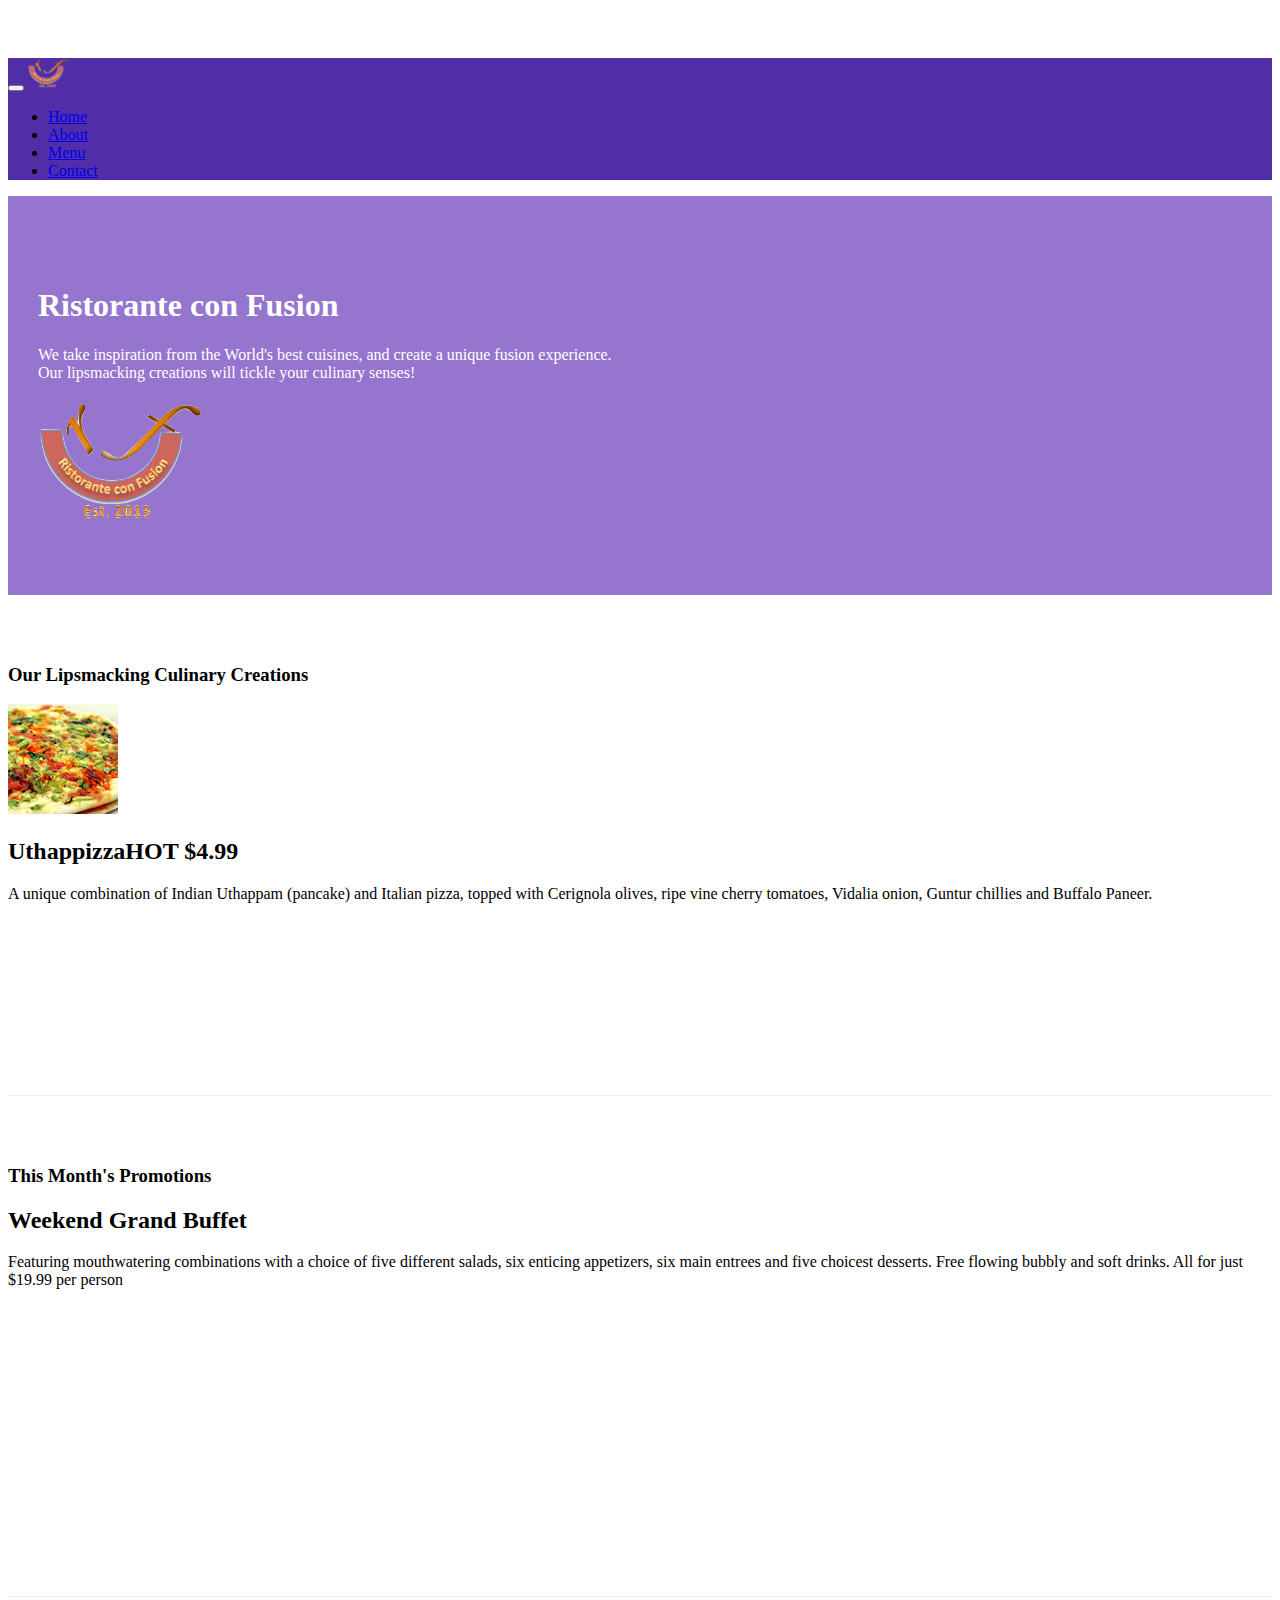
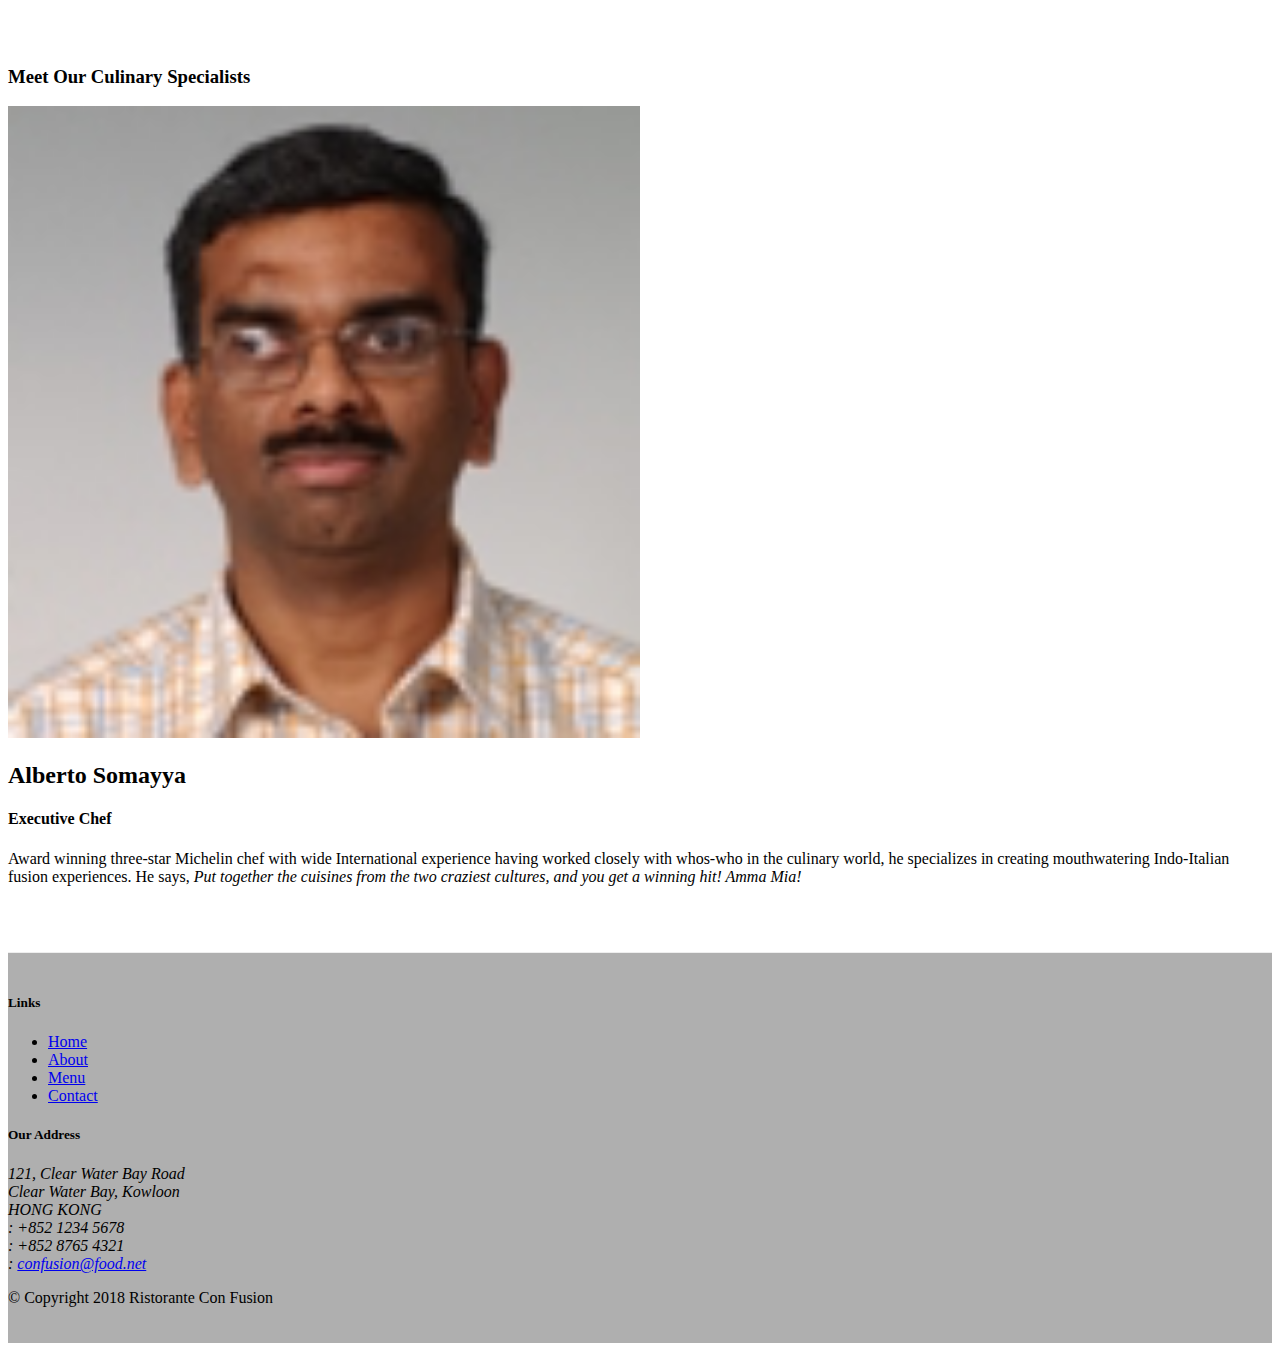
==== index.html @ 0d26f50c "alerting users" ====
<!DOCTYPE html>
<html lang="en">

<head>
    <meta charset="utf-8">
    <meta name="viewport" content="width=device-width, initial-scale=1, shrink-to-fit=no">
    <meta http-equiv="x-ua-compatible" content="ie=edge">

    <!-- Bootstrap CSS -->
    <link rel="stylesheet" href="node_modules/bootstrap/dist/css/bootstrap.min.css">
    <link rel="stylesheet" href="node_modules/font-awesome/css/font-awesome.min.css">
    <link rel="stylesheet" href="node_modules/bootstrap-social/bootstrap-social.css">
    <link rel="stylesheet" href="css/styles.css">
    <title>Ristorante Con Fusion</title>
</head>

<body>
    <nav class="navbar navbar-dark navbar-expand-sm fixed-top">
        <div class="container">
            <button class="navbar-toggler" type="button" data-toggle="collapse" data-target="#Navbar">
                <span class="navbar-toggler-icon"></span>
            </button>
            <a class="navbar-brand mr-auto" href="#"><img src="img/logo.png" height="30" width="41"></a>
            <div class="collapse navbar-collapse" id="Navbar">
                <ul class="navbar-nav mr-auto">
                    <li class="nav-item active"><a class="nav-link" href="./index.html" ><span class="fa fa-home fa-lg"></span> Home</a></li>
                    <li class="nav-item"><a class="nav-link" href="./aboutus.html" ><span class="fa fa-info fa-lg"></span> About</a></li>
                    <li class="nav-item"><a class="nav-link" href="#"><span class="fa fa-list fa-lg"></span> Menu</a></li>
                    <li class="nav-item"><a class="nav-link" href="./contactus.html" ><span class="fa fa-address-card fa-lg"></span> Contact</a></li>
                </ul>
             </div>
        </div>
    
    </nav>
    <header class="jumbotron">
        <div class="container">
            <div class="row row-header">
                <div className="col-xs-12 col-sm-8">
                    <h1>Ristorante con Fusion</h1>
                   
                    <p>We take inspiration from the World's best cuisines, and create a unique fusion experience. <br />Our lipsmacking creations will tickle your culinary senses!</p>
                </div>
                <div class="col-12 col-sm">
                    <img src="img/logo.png" class="img-fluid">
                </div>
            </div>
        </div>
    </header>
  
    <div class="container">
        <div class="row row-content align-items-center">
            <div class="col-12 col-sm-4 order-sm-last col-md-3">
                <h3>Our Lipsmacking Culinary Creations</h3>
            </div>
            <div class="col col-sm order-sm-first col-md">
                <div class="media">
                    <img class="d-flex mr-3 img-thumbnail align-self-center"
                            src="img/uthappizza.png"  alt="utthappiza">
                    <div class="media-body">
                           <h2 class="mt-0">Uthappizza<span class="badge badge-danger">HOT</span> <span class="badge badge-pill badge-secondary">$4.99</span></h2>
                            <p class="d-none d-sm-block">A unique combination of Indian Uthappam (pancake) and Italian pizza, topped with Cerignola olives, ripe vine cherry tomatoes, Vidalia onion, Guntur chillies and Buffalo Paneer.</p>
                    </div>
                </div>
            </div>
        </div>

        <div  class="row row-content align-items-center">
            <div class="col-12 col-sm-4 col-md-3">
                <h3>This Month's Promotions</h3>
            </div>
            <div class="col col-sm col-md">
                <h2>Weekend Grand Buffet</h2>
                <p>Featuring mouthwatering combinations with a choice of five different salads, six enticing appetizers, six main entrees and five choicest desserts. Free flowing bubbly and soft drinks. All for just $19.99 per person </p>
            </div>
        </div>
        <div class="row row-content align-items-center">
            <div class="col-12 col-sm-4 order-sm-last col-md-3">
                <h3>Meet Our Culinary Specialists</h3>
            </div>
            <div class="col col-sm order-sm-first col-md">
                <div class="media">
                    <img class="d-flex mr-3 img-thumbnail align-self-center"
                        src="img/alberto.png" width="50%" alt="alberto">
                    <div="media-body">
                        <h2 class="mt-0">Alberto Somayya</h2>
                        <h4>Executive Chef</h4>
                        <p  class="d-none d-sm-block">Award winning three-star Michelin chef with wide International experience having worked closely with whos-who in the culinary world, he specializes in creating mouthwatering Indo-Italian fusion experiences. He says, <em>Put together the cuisines from the two craziest cultures, and you get a winning hit! Amma Mia!</em></p>
                    </div>
                </div>
            </div>
        </div>
        <footer class="row-footer">
            <div class="container">
                <div class="row">             
                    <div class="col-4 offset-1 col-sm-2">
                        <h5>Links</h5>
                        <ul class="list-unstyled">
                            <li><a href="#">Home</a></li>
                            <li><a href="./aboutus.html">About</a></li>
                            <li><a href="#">Menu</a></li>
                            <li><a href="#">Contact</a></li>
                        </ul>
                    </div>
                    <div class="col-xs-6 col-sm-5">
                        <h5>Our Address</h5>
                        <address>
                        121, Clear Water Bay Road<br>
                        Clear Water Bay, Kowloon<br>
                        HONG KONG<br>
                        <i class="fa fa-phone fa-lg"></i>: +852 1234 5678<br>
                        <i class="fa fa-fax fa-lg"></i>: +852 8765 4321<br>
                        <i class="fa fa-envelope fa-lg"></i>: <a href="mailto:confusion@food.net">confusion@food.net</a>
                    </address>
                    </div>
                    <div class="col-xs-12 col-sm-4">
                        <div class="text-center">
                            <a class="btn btn-social-icon btn-google" href="http://google.com/+"><i class="fa fa-google-plus fa-lg"></i></a>
                            <a class="btn btn-social-icon btn-facebook" href="http://www.facebook.com/profile.php?id="><i class="fa fa-facebook fa-lg"></i></a>
                            <a class="btn btn-social-icon btn-linkedin" href="http://www.linkedin.com/in/"><i class="fa fa-linkedin fa-lg"></i></a>
                            <a class="btn btn-social-icon btn-twitter" href="http://twitter.com/"><i class="fa fa-twitter fa-lg"></i></a>
                            <a class="btn btn-social-icon btn-google" href="http://youtube.com/"><i class="fa fa-youtube fa-lg"></i></a>
                            <a class="btn btn-social-icon" href="mailto:"><i class="fa fa-envelope-o fa-lg"></i></a>
                        </div>
                    </div>
            </div>
            <div class="row justify-content-center">             
                    <div class="col-xs-12">
                        <p>© Copyright 2018 Ristorante Con Fusion</p>
                    </div>
            </div>
            </div>
        </footer>
    
<!-- jQuery first, then Popper.js, then Bootstrap JS. -->
    <script src="node_modules/jquery/dist/jquery.slim.min.js"></script>
    <script src="node_modules/popper.js/dist/umd/popper.min.js"></script>
    <script src="node_modules/bootstrap/dist/js/bootstrap.min.js"></script>
</body>

</html>
---- css/styles.css ----
body{
    padding:50px 0px 0px 0px;
    z-index:0;
}
.navbar-dark {
    background-color: #512DA8;
}

.row-header {
    margin: 0px auto;
    padding: 0px auto;
}

.row-content {
    margin: 0px auto;
    padding: 50px 0px 50px 0px;
    border-bottom: 1px ridge;
    min-height: 400px;
}

.row-footer{
    background-color: #AfAfAf;
    margin:0px auto;
    padding: 20px 0px 20px 0px;
}

.jumbotron {
    padding: 70px 30px 70px 30px;
    margin: 0px auto;
    background: #9575CD;
    color:  white;
}

.address {
    font-size: 80%;
    margin: 0px;
    color: #0f0f0f;
}
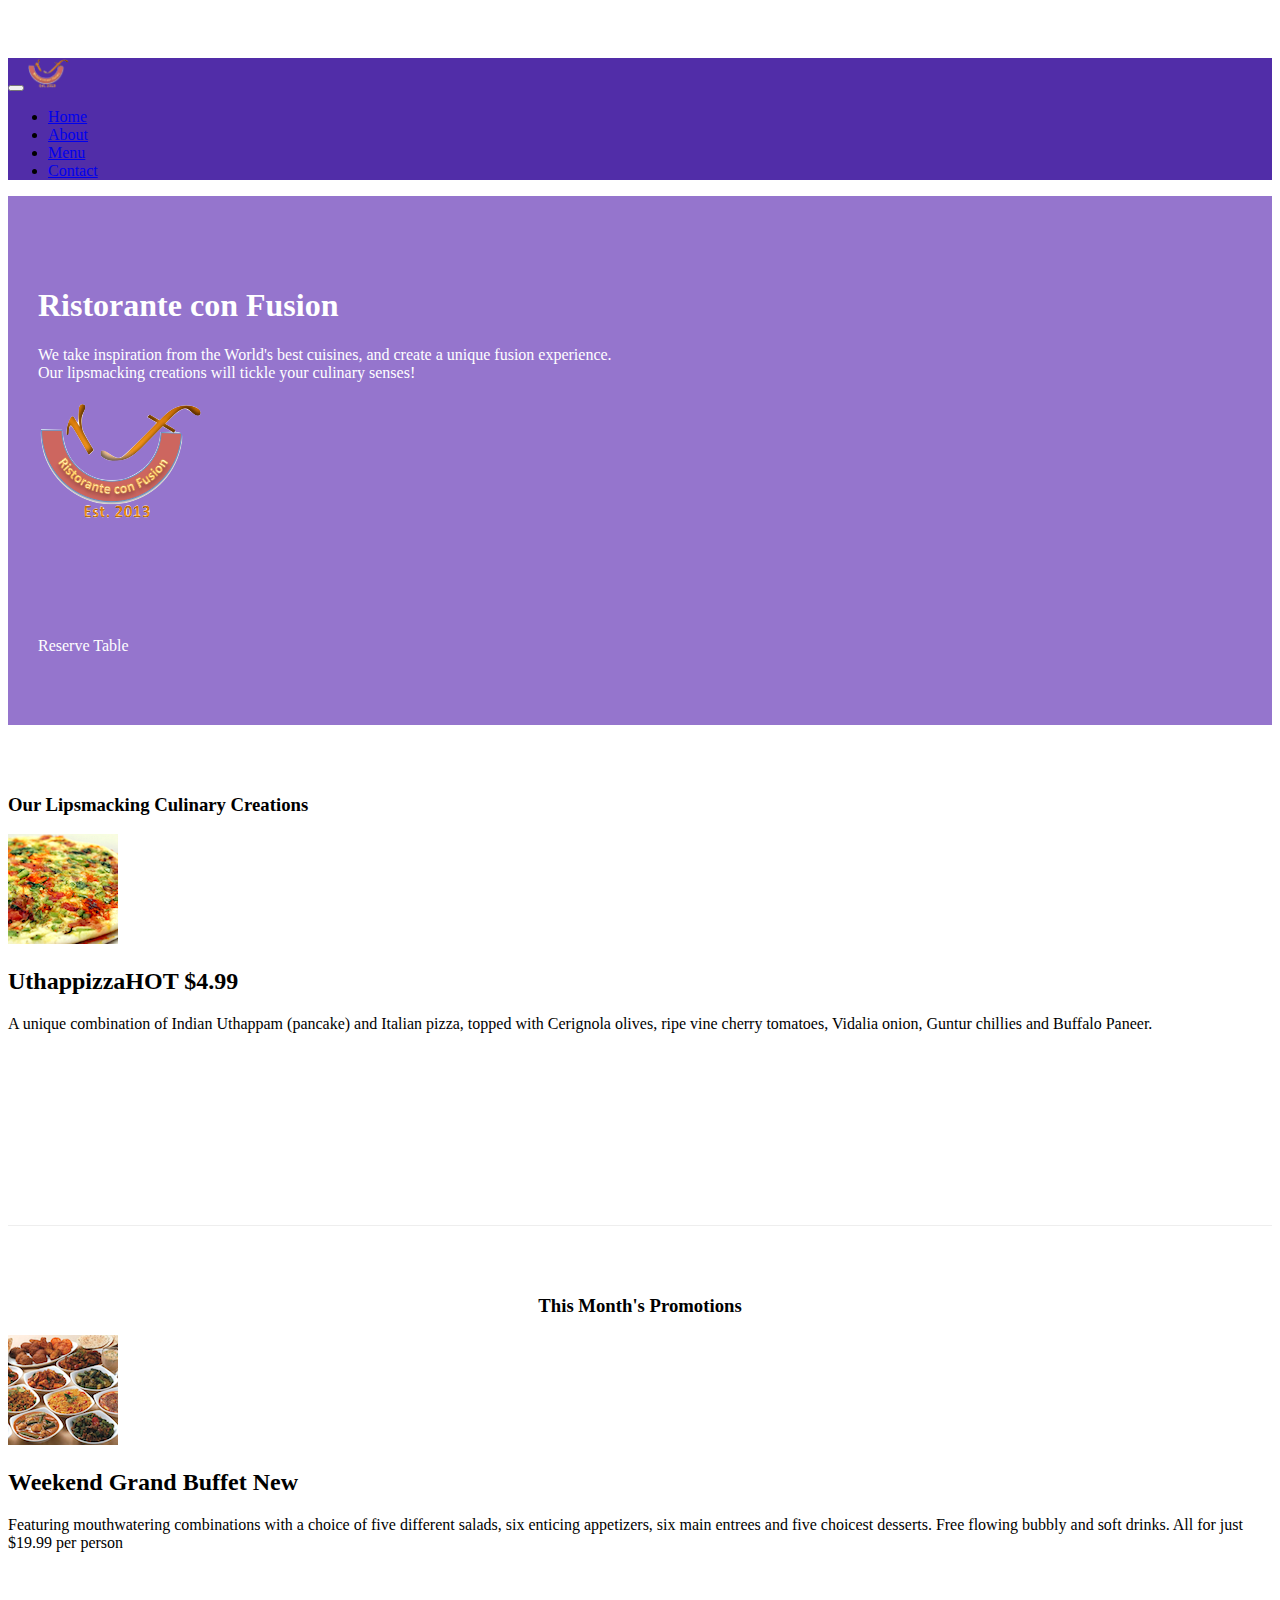
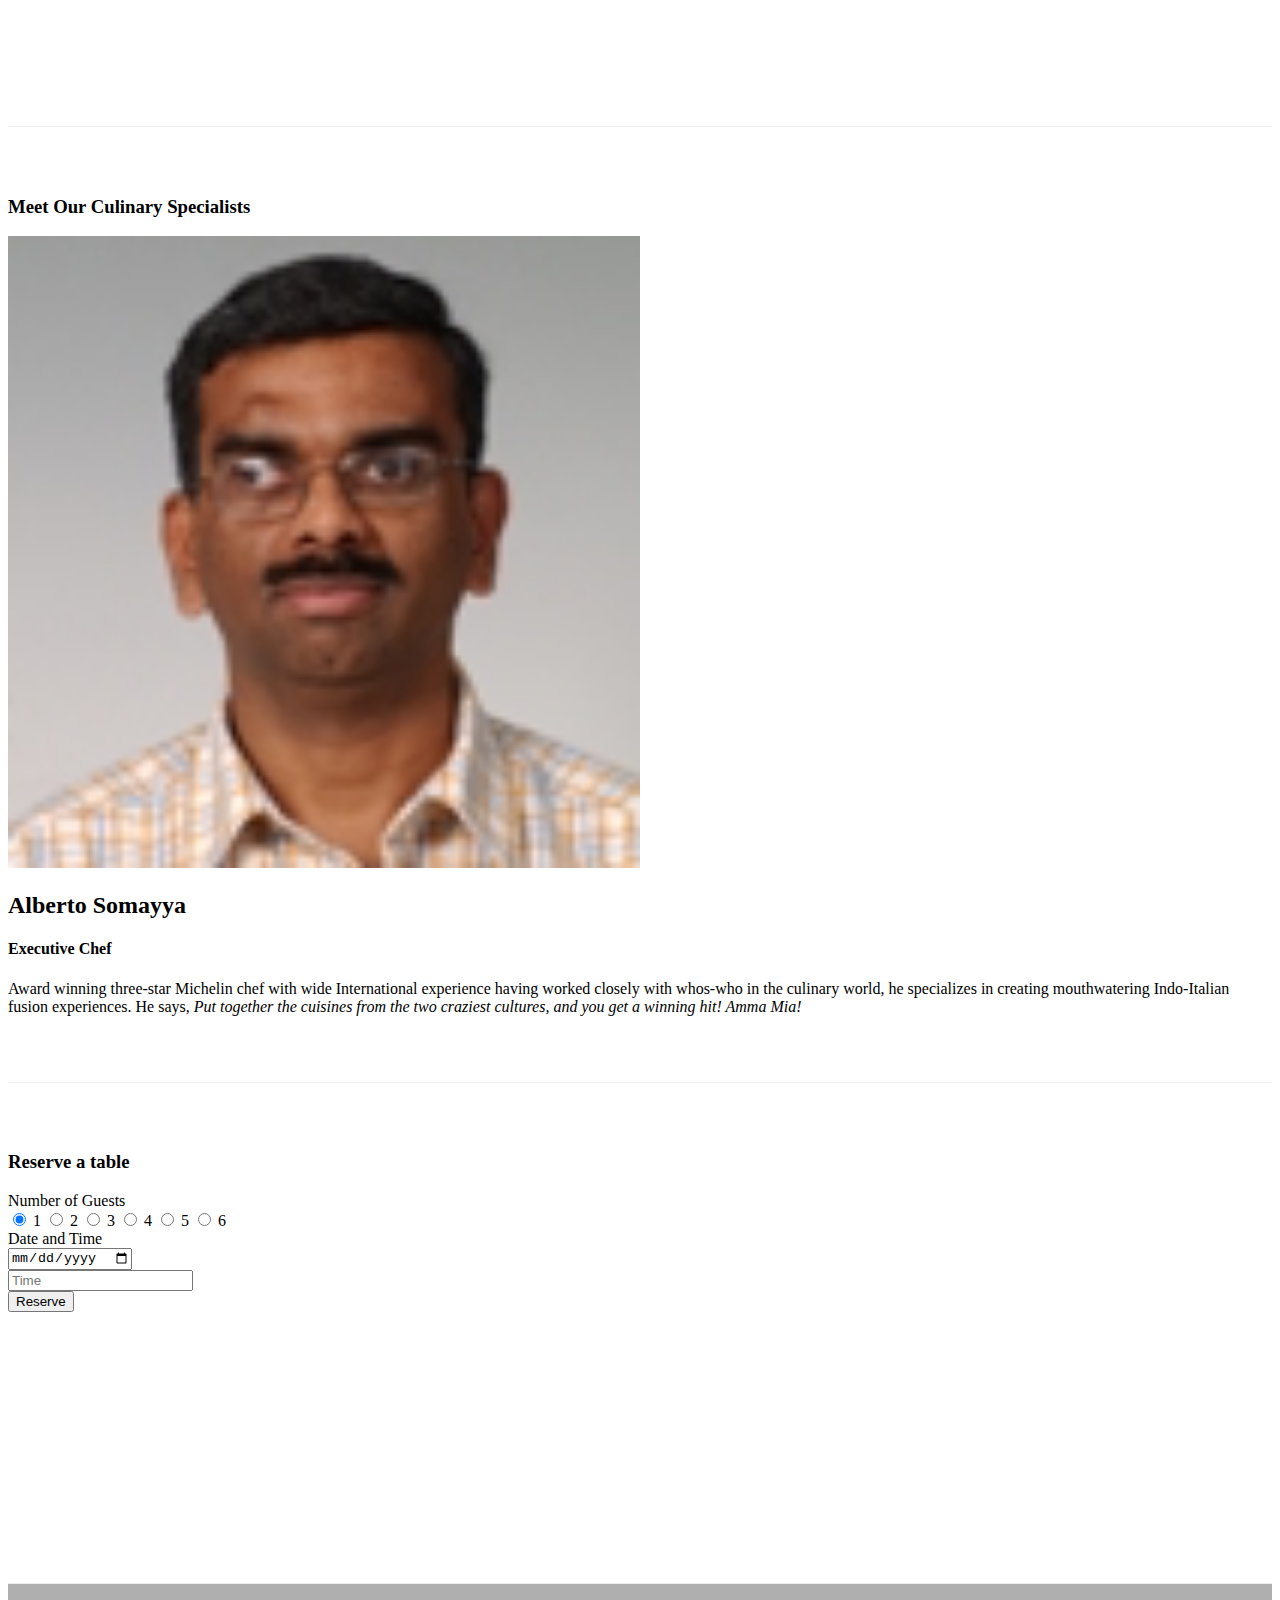
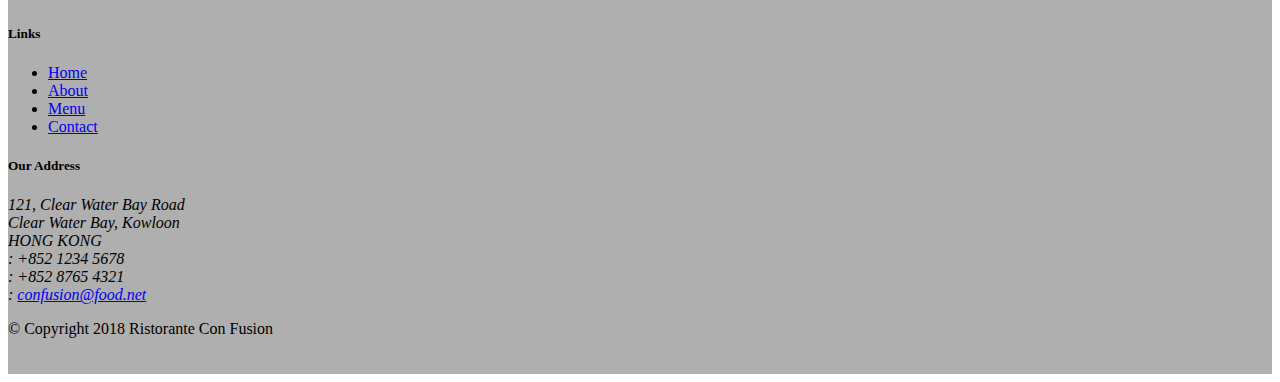
==== commit 1b777cbd: "assignment2" ====
--- a/index.html
+++ b/index.html
@@ -43,6 +43,10 @@
                 <div class="col-12 col-sm">
                     <img src="img/logo.png" class="img-fluid">
                 </div>
+                <div class="col-xs-12 col-sm-2">
+                    <p style="padding:40px;"></p>
+                    <a type="button" class="btn btn-warning btn-block" data-toggle="modal" data-target="#reserveModal"> Reserve Table </a>
+                </div>
             </div>
         </div>
     </header>
@@ -65,14 +69,25 @@
         </div>
 
         <div  class="row row-content align-items-center">
-            <div class="col-12 col-sm-4 col-md-3">
-                <h3>This Month's Promotions</h3>
-            </div>
-            <div class="col col-sm col-md">
-                <h2>Weekend Grand Buffet</h2>
-                <p>Featuring mouthwatering combinations with a choice of five different salads, six enticing appetizers, six main entrees and five choicest desserts. Free flowing bubbly and soft drinks. All for just $19.99 per person </p>
-            </div>
-        </div>
+            <div class="ccol-12 col-sm-4 order-sm-last col-md-3">
+                <h3 align=center>This Month's Promotions</h3>
+            </div>
+            <div class="col col-sm order-sm-first col-md">
+                <div class="media">
+                    <a href="#">
+                            <img class="d-flex mr-3 img-thumbnail align-self-center"
+                            src="img/buffet.png" alt="Buffet">
+                    </a>
+                    <div class="media-body">
+                        <h2 class="mt-0">Weekend Grand Buffet <span class="badge badge-danger">New</span></h2> 
+                        <p   class="d-none d-sm-block">Featuring mouthwatering combinations with a choice of five different salads, six enticing appetizers, six main entrees and five choicest desserts. Free flowing bubbly and soft drinks. All for just $19.99 per person </p>
+                        
+                    </div>
+                </div>
+            </div>
+        </div>
+        
+        
         <div class="row row-content align-items-center">
             <div class="col-12 col-sm-4 order-sm-last col-md-3">
                 <h3>Meet Our Culinary Specialists</h3>
@@ -88,7 +103,67 @@
                     </div>
                 </div>
             </div>
-        </div>
+       </div>
+       
+        <div id="reservationForm" class="row row-content align-items-center" >
+                <div class="col-12 offset-0 col-md-8 offset-md-2">
+                    <div class="card">
+                        <h3 class="card-header bg-warning text-white">Reserve a table</h3>
+                        <div class="card-block">
+                            <form>
+                                <div class="form-group row">
+                                    <label for="firstname" class="col-md-2 col-form-label">Number of Guests</label>
+                                    <div class="col-md-10">
+                                        <div class="btn-group" data-toggle="buttons">
+                                            <label class="btn btn-secondary active">
+                                                <input type="radio" name="nbPeople" value="1" autocomplete="off" checked> 1
+                                            </label>
+                                            <label class="btn btn-secondary">
+                                                <input type="radio" name="nbPeople" value="2" autocomplete="off"> 2
+                                            </label>
+                                            <label class="btn btn-secondary">
+                                                <input type="radio" name="nbPeople" value="3" autocomplete="off"> 3
+                                            </label>
+                                            <label class="btn btn-secondary">
+                                                <input type="radio" name="nbPeople" value="4" autocomplete="off"> 4
+                                            </label>
+                                            <label class="btn btn-secondary">
+                                                <input type="radio" name="nbPeople" value="5" autocomplete="off"> 5
+                                            </label>
+                                            <label class="btn btn-secondary">
+                                                <input type="radio" name="nbPeople" value="6" autocomplete="off"> 6
+                                            </label>
+                                        </div>
+                                    </div>
+                                </div>
+                                <div class="form-group row">
+                                    <label for="lastname" class="col-md-2 col-form-label">Date and Time</label>
+                                    <div class="col-md-4">
+                                        <div class="input-group">
+                                            <span class="input-group-addon"><i class="fa fa-calendar" aria-hidden="true"></i></span>
+                                            <input class="form-control" type="date" name="dateBooking" value="" placeholder="Date">
+                                        </div>
+                                    </div>
+                                    <div class="col-md-4">
+                                        <div class="input-group">
+                                            <span class="input-group-addon"><i class="fa fa-clock-o" aria-hidden="true"></i></span>
+                                            <input class="form-control" type="hour" name="hourBooking" value="" placeholder="Time">
+                                        </div>
+                                    </div>
+                                </div>
+                                <div class="form-group row">
+                                    <div class="offset-md-2 col-md-10">
+                                        <button type="submit" class="btn btn-primary">Reserve</button>
+                                    </div>
+                                </div>
+                            </form>
+                        </div>
+                    </div>
+                </div>
+            </div>
+      </div>
+
+       
         <footer class="row-footer">
             <div class="container">
                 <div class="row">             
@@ -128,13 +203,13 @@
                         <p>© Copyright 2018 Ristorante Con Fusion</p>
                     </div>
             </div>
-            </div>
-        </footer>
-    
+        </div>
+    </footer>
+
 <!-- jQuery first, then Popper.js, then Bootstrap JS. -->
-    <script src="node_modules/jquery/dist/jquery.slim.min.js"></script>
-    <script src="node_modules/popper.js/dist/umd/popper.min.js"></script>
-    <script src="node_modules/bootstrap/dist/js/bootstrap.min.js"></script>
+<script src="node_modules/jquery/dist/jquery.slim.min.js"></script>
+<script src="node_modules/popper.js/dist/umd/popper.min.js"></script>
+<script src="node_modules/bootstrap/dist/js/bootstrap.min.js"></script>
 </body>
 
 </html>
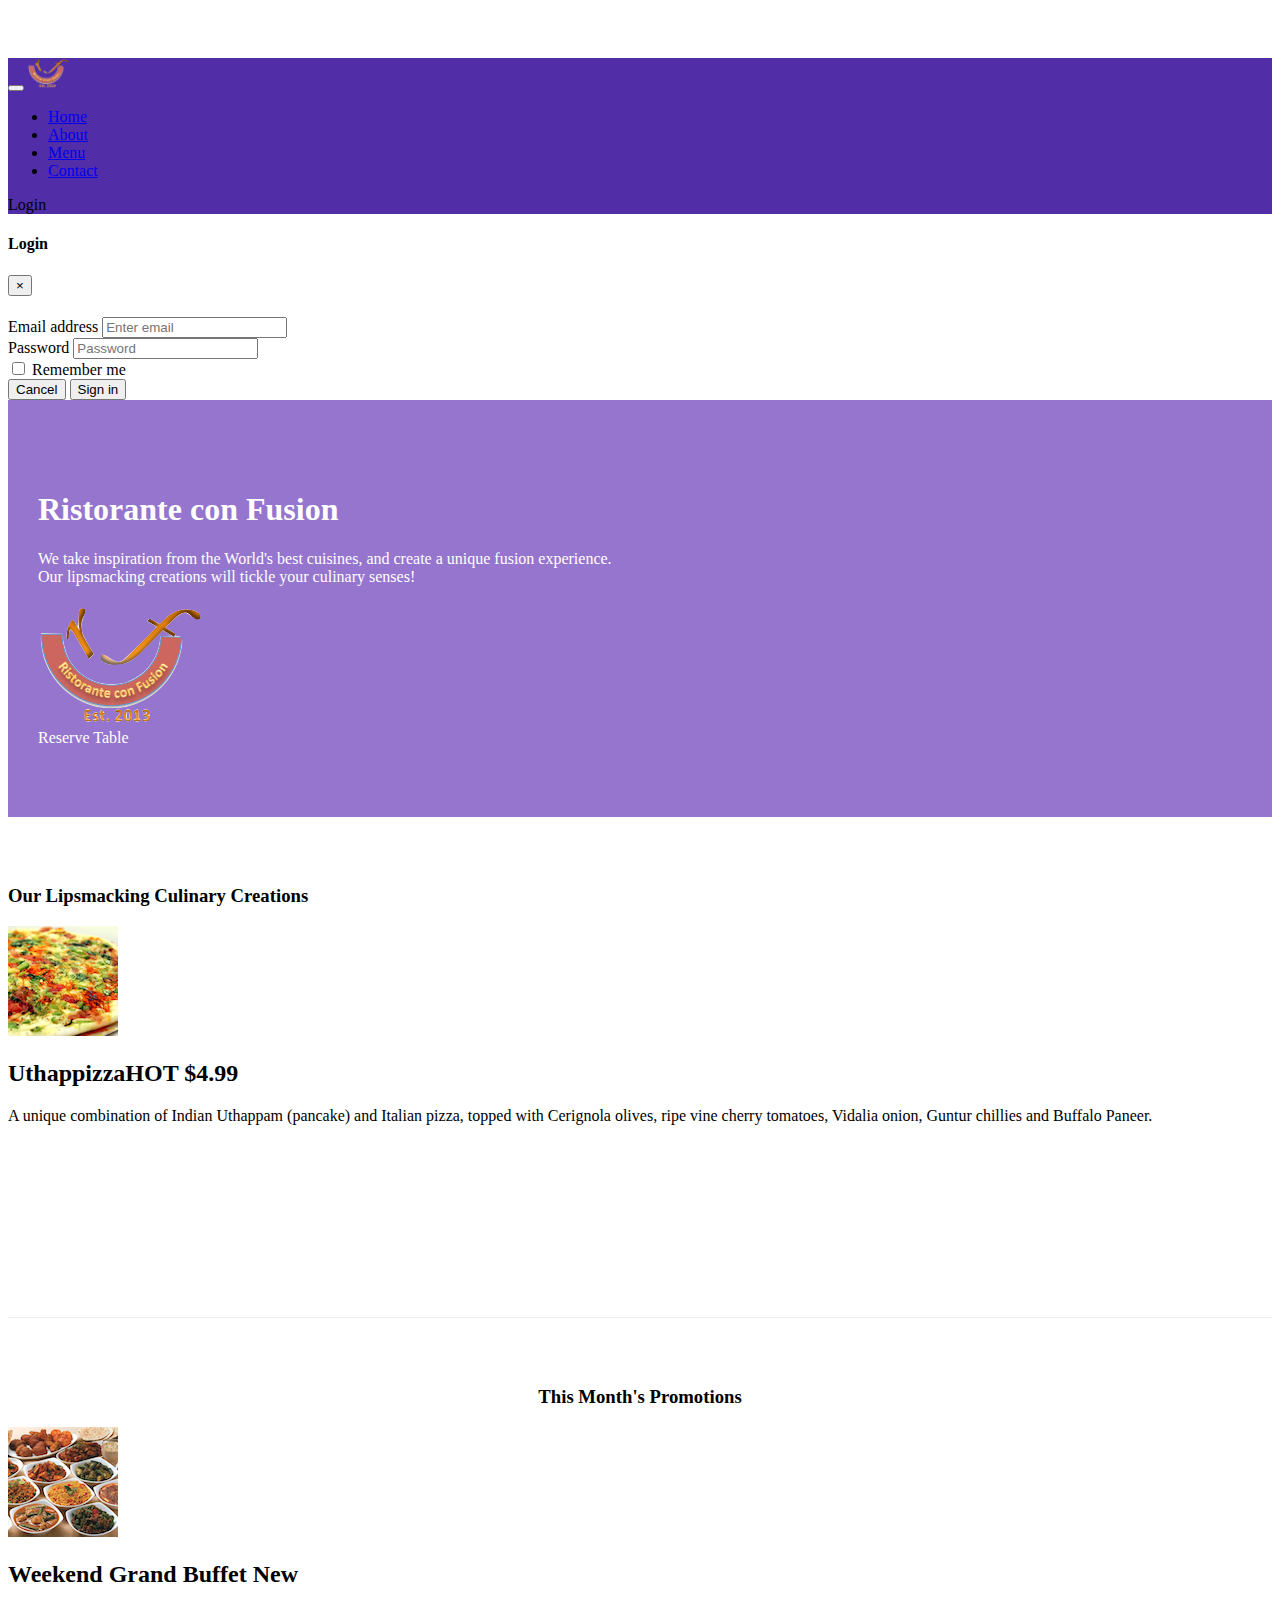
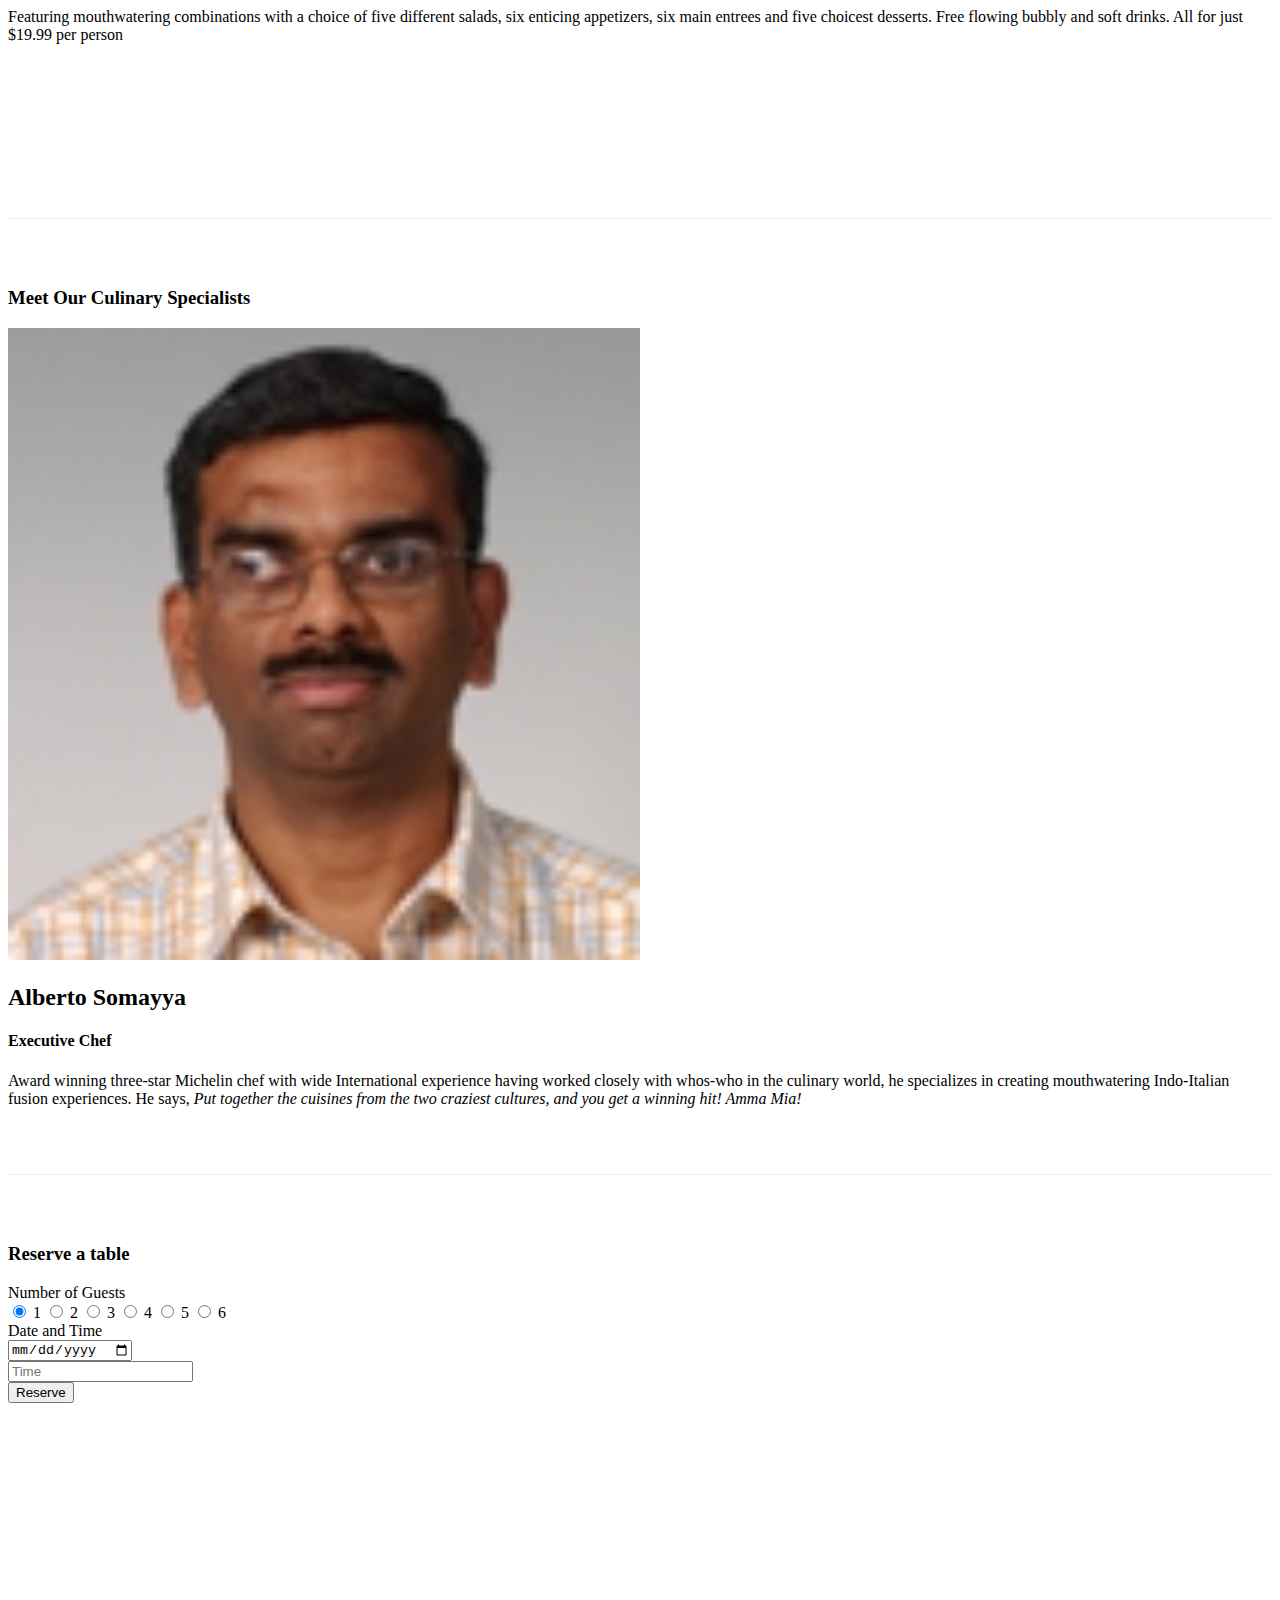
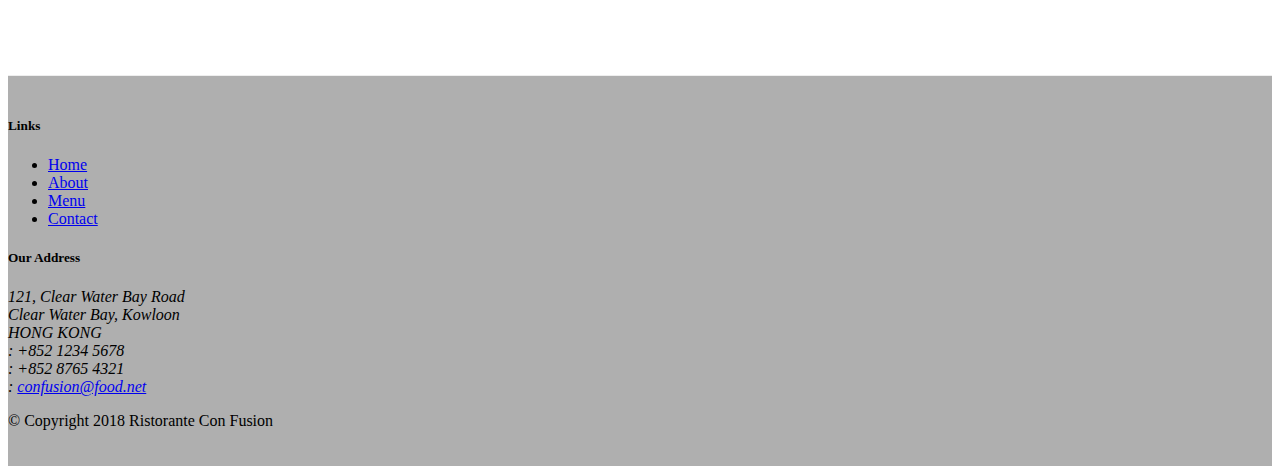
==== commit 390b705c: "tooltips and modal" ====
--- a/index.html
+++ b/index.html
@@ -28,10 +28,58 @@
                     <li class="nav-item"><a class="nav-link" href="#"><span class="fa fa-list fa-lg"></span> Menu</a></li>
                     <li class="nav-item"><a class="nav-link" href="./contactus.html" ><span class="fa fa-address-card fa-lg"></span> Contact</a></li>
                 </ul>
+                <span class="navbar-text">
+                    <a data-toggle="modal" data-target="#loginModal">
+                        <span class="fa fa-sign-in"></span> Login</a>
+                </span>
              </div>
         </div>
+    </nav>
     
-    </nav>
+     <!-- Modal-->
+    <div id="loginModal"m class="modal fade" role="dialog">
+        <div class="modal-dialog modal-lg" role="content">
+            <div class="modal-content">
+                <div class="modal-header">
+                        <h4 class="modal-title">Login<h4>
+                        <button type="button" class="close" data-dismiss="modal">
+                            &times;
+                        </button>
+                </div>
+                <div class="modal-body">
+                        <form>
+                            <div class="form-row">
+                                    <div class="form-group col-sm-4">
+                                        <label class="sr-only" for="exampleInputEmail3">Email address</label>
+                                        <input type="email" 
+                                        class="form-control form-control-sm mr-1" 
+                                        id="exampleInputEmail3"
+                                        placeholder="Enter email">
+                                    </div>
+                                    <div class="form-group col-sm-4">
+                                        <label class="sr-only" for="exampleInputEmail3">Password</label>
+                                        <input type="password" 
+                                        class="form-control form-control-sm mr-1" 
+                                        id="exampleInputEmail3"
+                                        placeholder="Password">
+                                    </div>
+                                    <div class="col-sm-auto">
+                                        <div class="form-check">
+                                            <input class="form-check-input" type="checkbox">
+                                            <label class="form-check-label">Remember me</label>
+                                        </div>
+                                    </div>
+                                </div>
+                                <div class="form-row">
+                                    <button type="button" class="btn btn-secondary btn-sm ml-auto" data dismis="modal">Cancel</button>
+                                    <button type="submit" class="btn btn-primary btn-sm ml-1">Sign in</button>
+                                </div>
+                        </form>
+                </div>
+            </div>
+        </div>
+    </div>
+    
     <header class="jumbotron">
         <div class="container">
             <div class="row row-header">
@@ -43,9 +91,13 @@
                 <div class="col-12 col-sm">
                     <img src="img/logo.png" class="img-fluid">
                 </div>
-                <div class="col-xs-12 col-sm-2">
-                    <p style="padding:40px;"></p>
-                    <a type="button" class="btn btn-warning btn-block" data-toggle="modal" data-target="#reserveModal"> Reserve Table </a>
+                <div class="col-12 col-sm align-self-center">
+                    <a role="button" class="btn btn-block nav-link btn-warning" 
+                        data-toggle="tooltip" 
+                        data-html="true" 
+                        title="Or Call us at <br><strong>+64569799</strong>" 
+                        data-placement="bottom" 
+                        data-target="#reserveModal"> Reserve Table </a>
                 </div>
             </div>
         </div>
@@ -206,10 +258,17 @@
         </div>
     </footer>
 
-<!-- jQuery first, then Popper.js, then Bootstrap JS. -->
-<script src="node_modules/jquery/dist/jquery.slim.min.js"></script>
-<script src="node_modules/popper.js/dist/umd/popper.min.js"></script>
-<script src="node_modules/bootstrap/dist/js/bootstrap.min.js"></script>
+    <!-- jQuery first, then Popper.js, then Bootstrap JS. -->
+    <script src="node_modules/jquery/dist/jquery.slim.min.js"></script>
+    <script src="node_modules/popper.js/dist/umd/popper.min.js"></script>
+    <script src="node_modules/bootstrap/dist/js/bootstrap.min.js"></script>
+    
+     <!-- jQuery-->
+    <script>
+        $(document).ready(function() {
+            $(' [data-toggle="tooltip"] ').tooltip();
+        });
+    </script>
 </body>
 
 </html>
--- a/css/styles.css
+++ b/css/styles.css
@@ -4,6 +4,13 @@
 }
 .navbar-dark {
     background-color: #512DA8;
+}
+
+.tab-content {
+    border-left: 1px solid #ddd;
+    border-right: 1px solid #ddd;
+    border-bottom: 1px solid #ddd;
+    padding: 10px;
 }
 
 .row-header {
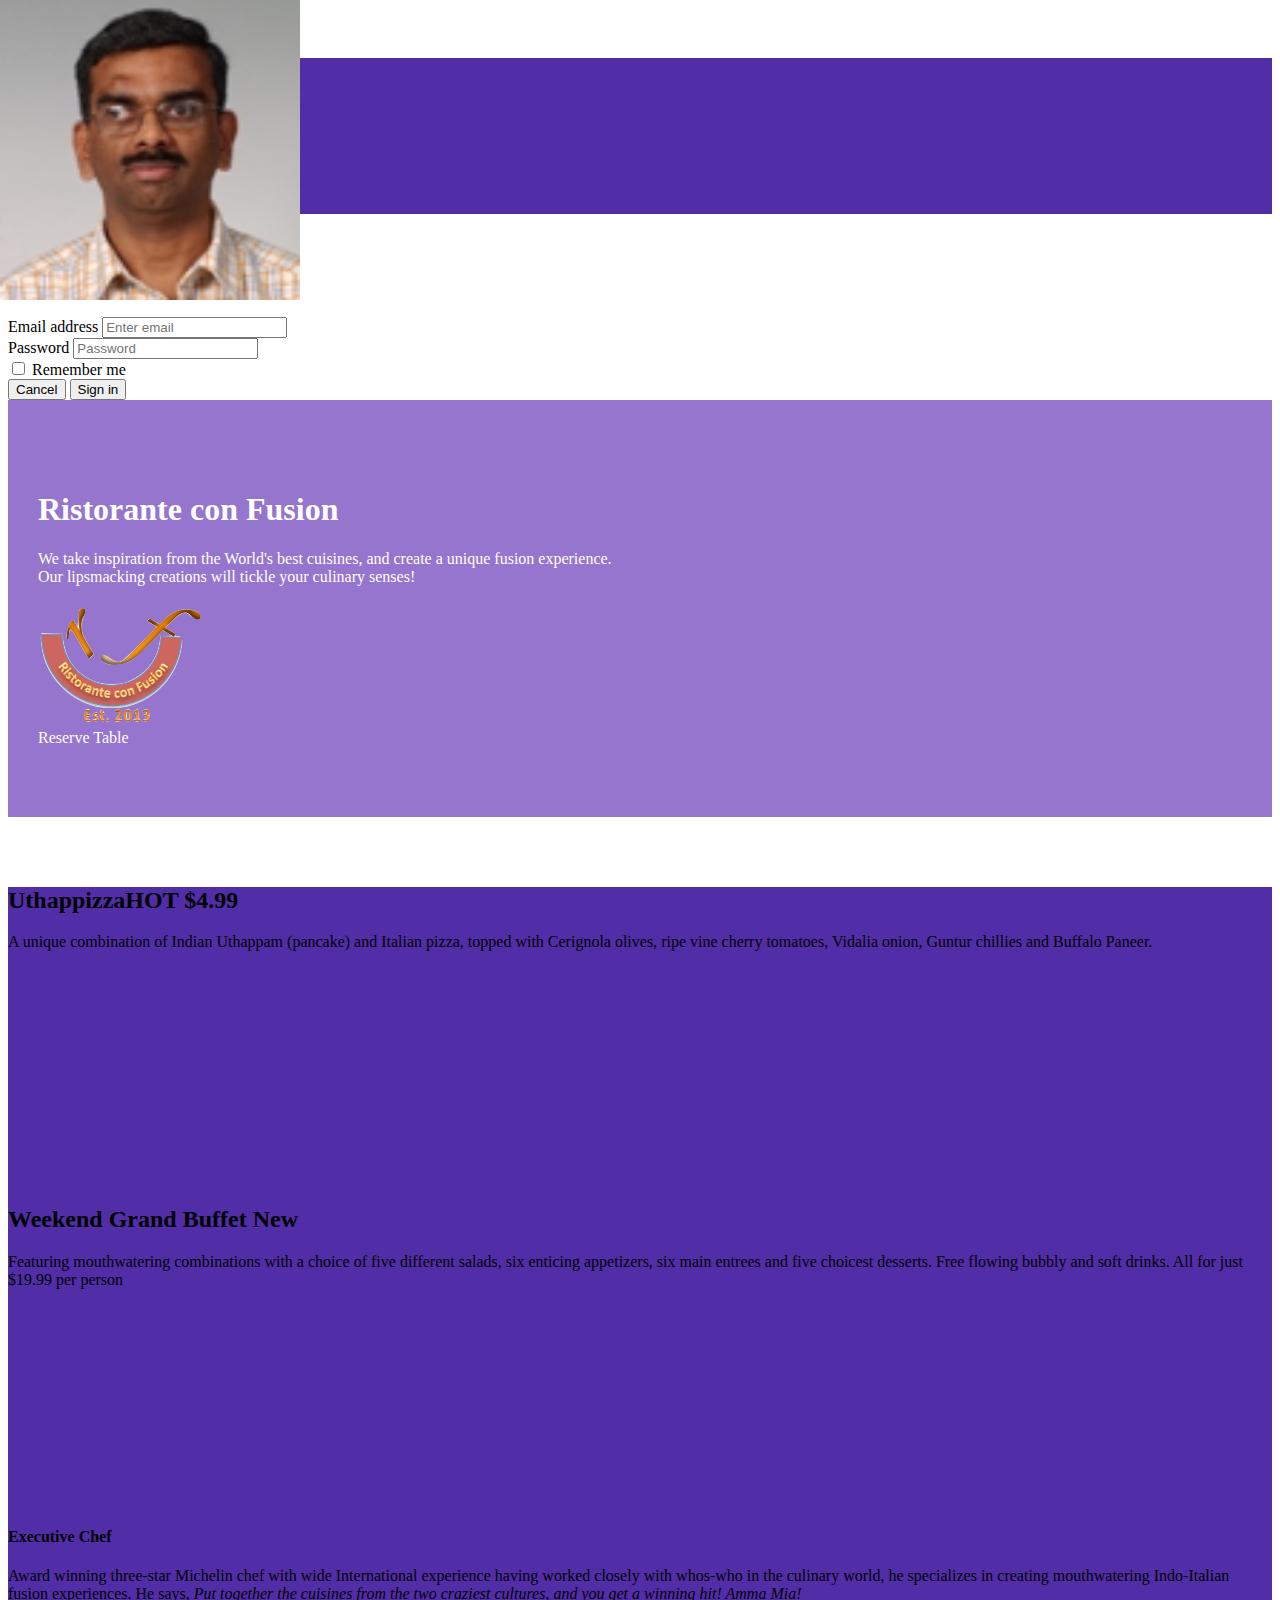
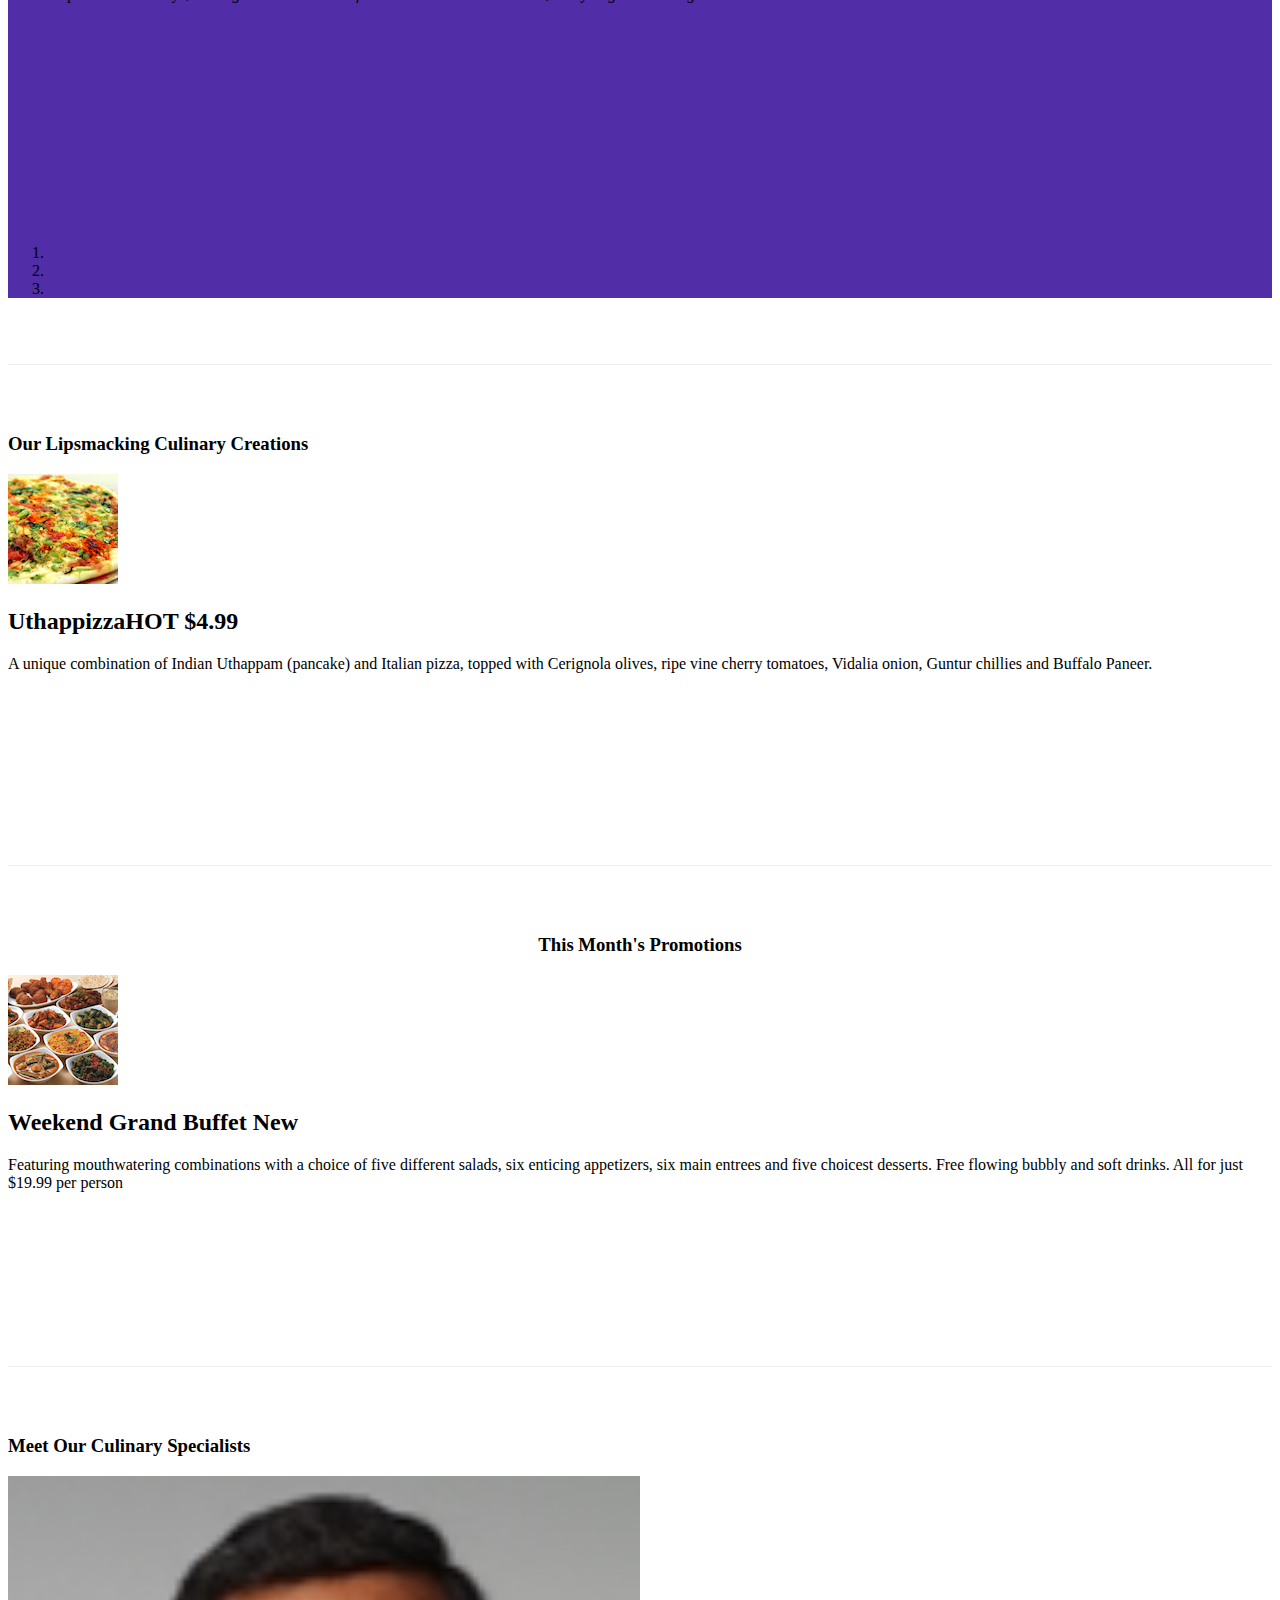
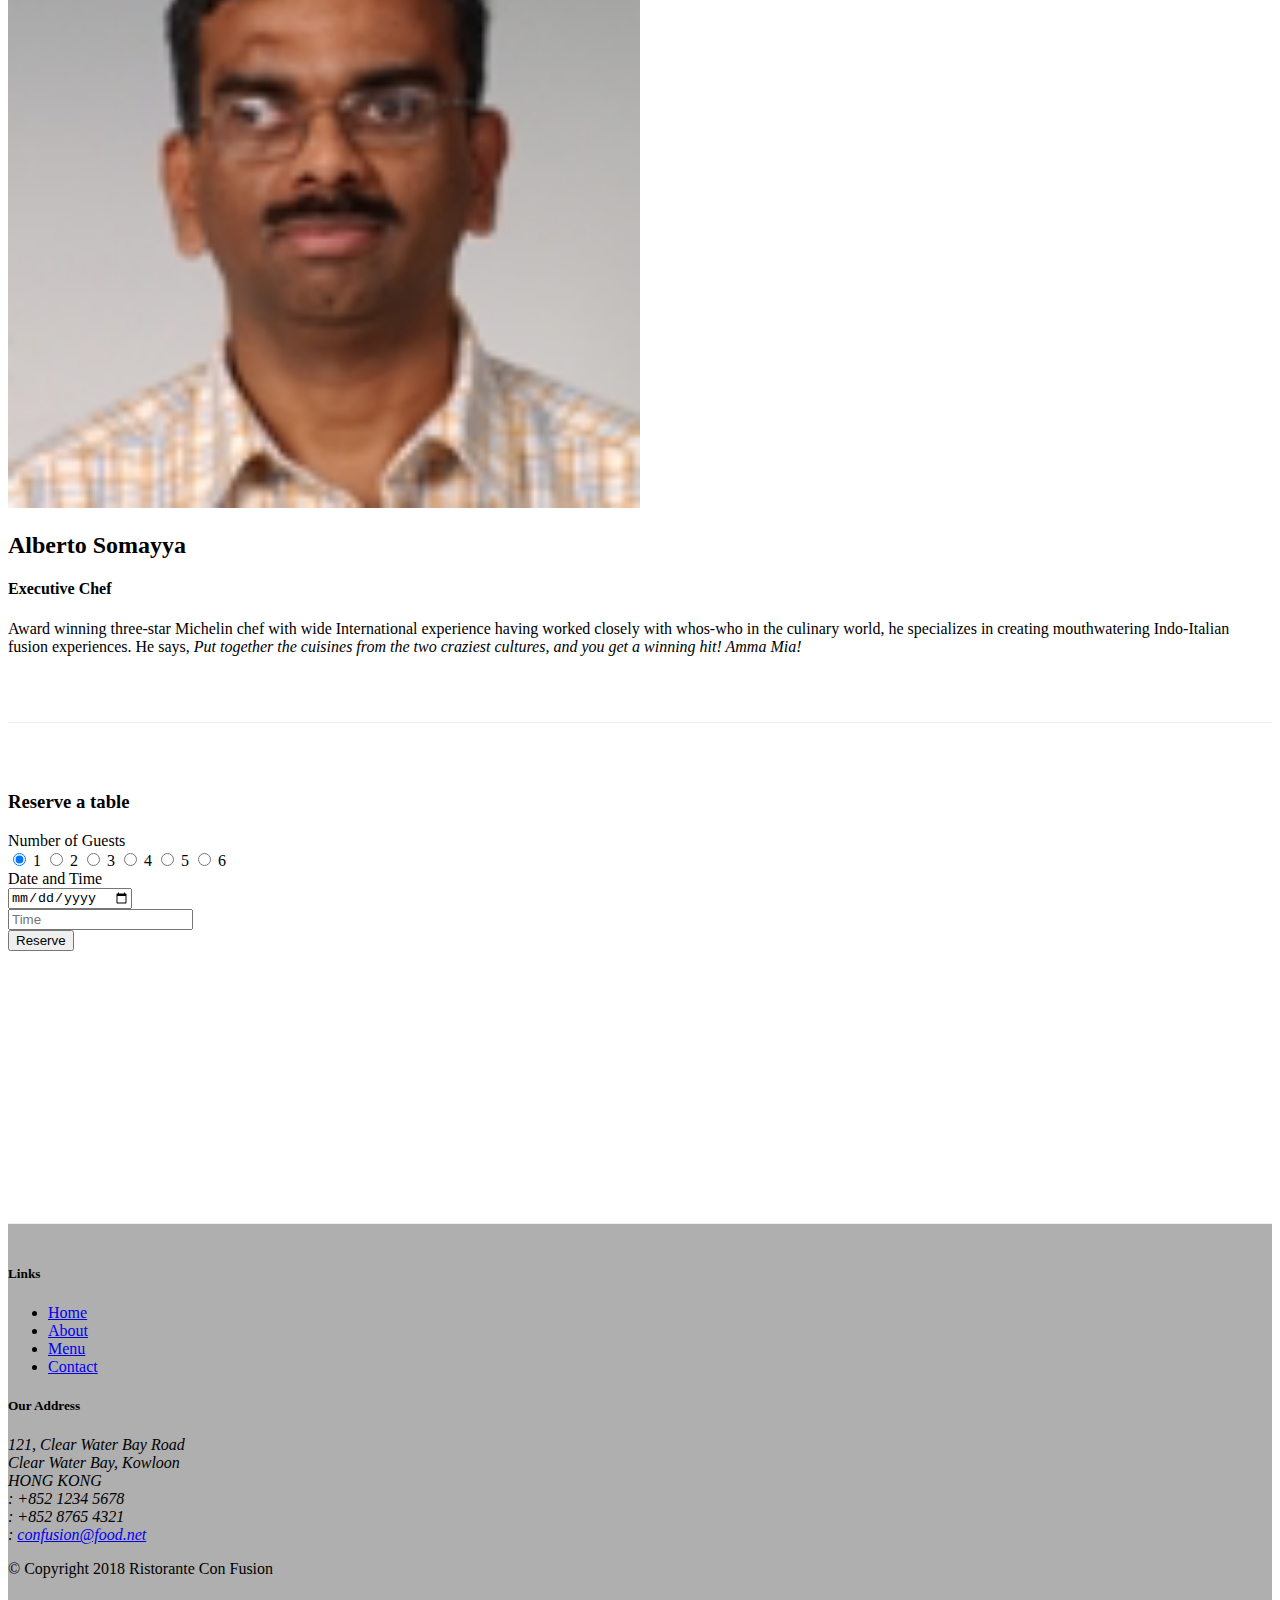
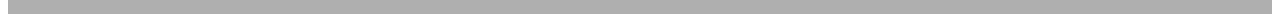
==== commit d9a96d9f: "carousel" ====
--- a/index.html
+++ b/index.html
@@ -104,6 +104,46 @@
     </header>
   
     <div class="container">
+        <div class="row row-content">
+            <div class="col">
+                <div id="mycarousel" class="carousel slide" data-ride="carousel">
+                    <div class="carousel-inner" role="listbox">
+                        <div class="carousel-item active">
+                          <img class="d-block img-fluid" src="img/uthappizza.png" alt="uthappizza">
+                          <div class="carousel-caption d-none d-md-block">
+                                <h2>Uthappizza<span class="badge badge-danger">HOT</span> <span class="badge badge-pill badge-secondary">$4.99</span></h2>
+                                <p  class="d-none d-sm-block">A unique combination of Indian Uthappam (pancake) and Italian pizza, topped with Cerignola olives, ripe vine cherry tomatoes, Vidalia onion, Guntur chillies and Buffalo Paneer.</p>
+                          </div>
+                        </div>
+                        <div class="carousel-item">
+                            <img class="d-block  img-fluid" src="img/buffet.png" alt="Buffet">
+                            <div class="carousel-caption d-none d-md-block">
+                                <h2>Weekend Grand Buffet <span class="badge badge-danger">New</span></h2> 
+                                <p  class="d-none d-sm-block">Featuring mouthwatering combinations with a choice of five different salads, six enticing appetizers, six main entrees and five choicest desserts. Free flowing bubbly and soft drinks. All for just $19.99 per person </p>
+                            </div>
+                        </div>
+                        <div class="carousel-item">
+                            <img class="d-block  img-fluid" src="img/alberto.png" alt="alberto">
+                            <div class="carousel-caption d-none d-md-block">
+                                <h4>Executive Chef</h4>
+                                <p  class="d-none d-sm-block">Award winning three-star Michelin chef with wide International experience having worked closely with whos-who in the culinary world, he specializes in creating mouthwatering Indo-Italian fusion experiences. He says, <em>Put together the cuisines from the two craziest cultures, and you get a winning hit! Amma Mia!</em></p>
+                            </div>
+                        </div>
+                    </div>
+                    <ol class="carousel-indicators">
+                        <li data-target="#mycarousel" data-slide-to="0" class="actice"></li>
+                        <li data-target="#mycarousel" data-slide-to="1"></li>
+                        <li data-target="#mycarousel" data-slide-to="2"></li>
+                    </ol>
+                    <a class="carousel-control-prev" href="#mycarousel" role="button" data-slide="prev-next">
+                        <span class="carousel-control-next-prev-icon"></span>
+                    </a>
+                    <a class="carousel-control-next" href="#mycarousel" role="button" data-slide="next">
+                        <span class="carousel-control-next-icon"></span>
+                    </a>
+                </div>
+            </div>
+        </div>
         <div class="row row-content align-items-center">
             <div class="col-12 col-sm-4 order-sm-last col-md-3">
                 <h3>Our Lipsmacking Culinary Creations</h3>
--- a/css/styles.css
+++ b/css/styles.css
@@ -11,6 +11,21 @@
     border-right: 1px solid #ddd;
     border-bottom: 1px solid #ddd;
     padding: 10px;
+}
+
+.carousel{
+    background: #512DA8;
+}
+
+.carousel-item {
+    height: 300px;
+}
+.carousel-item img {
+    position: absolute;
+    top: 0;
+    left: 0;
+    min-height: 300px;
+    
 }
 
 .row-header {
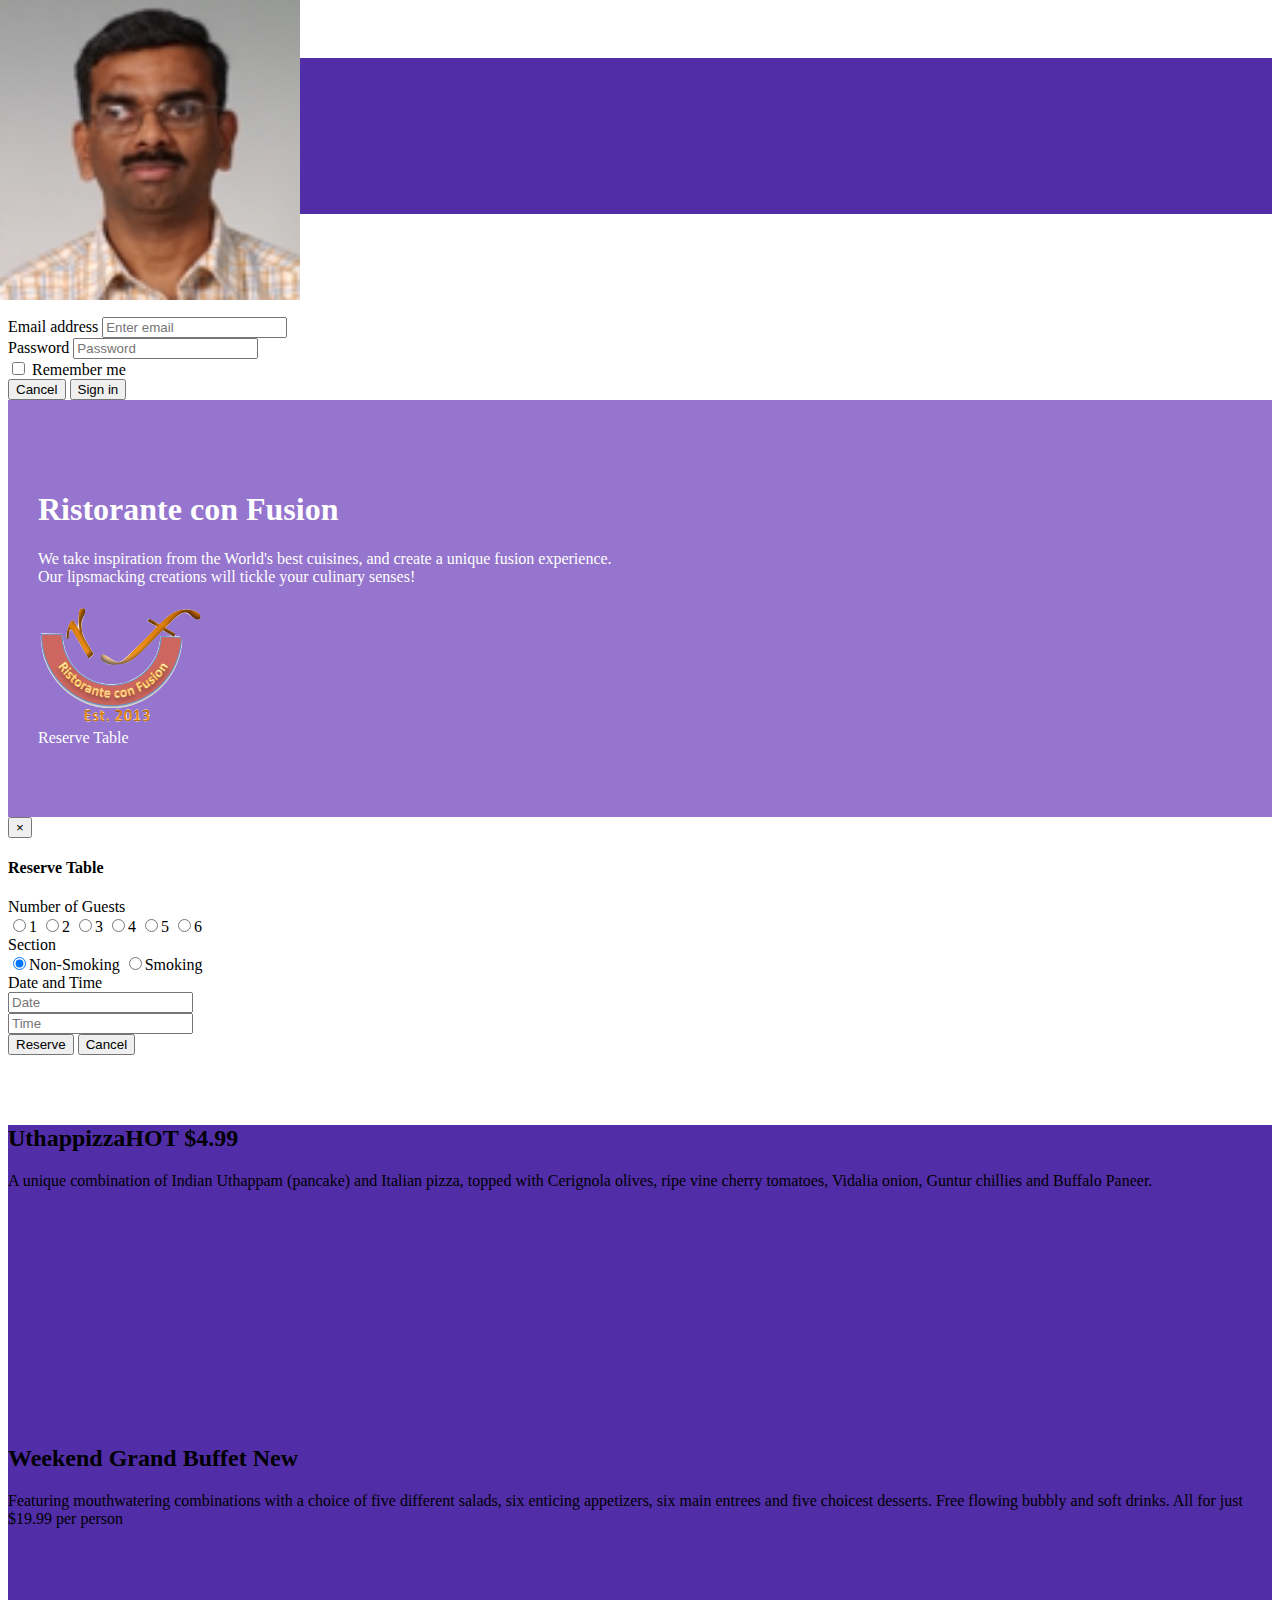
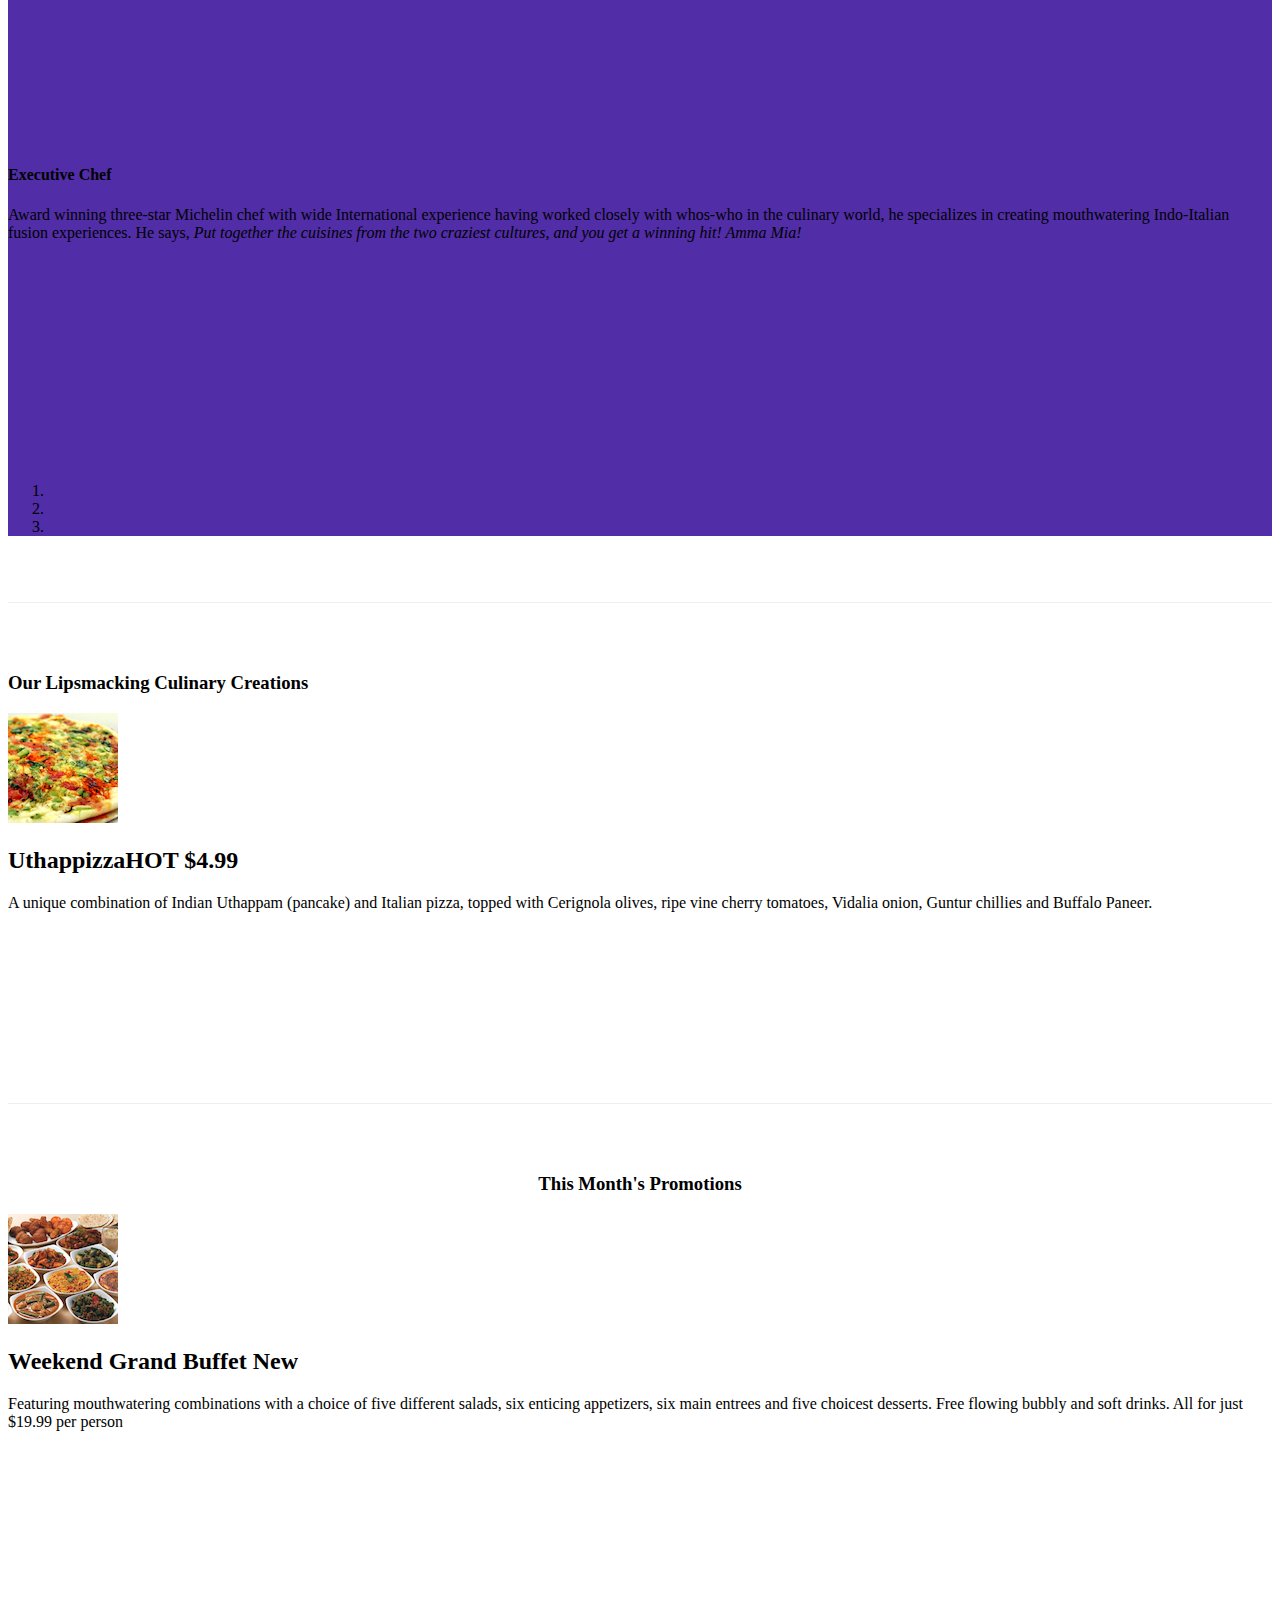
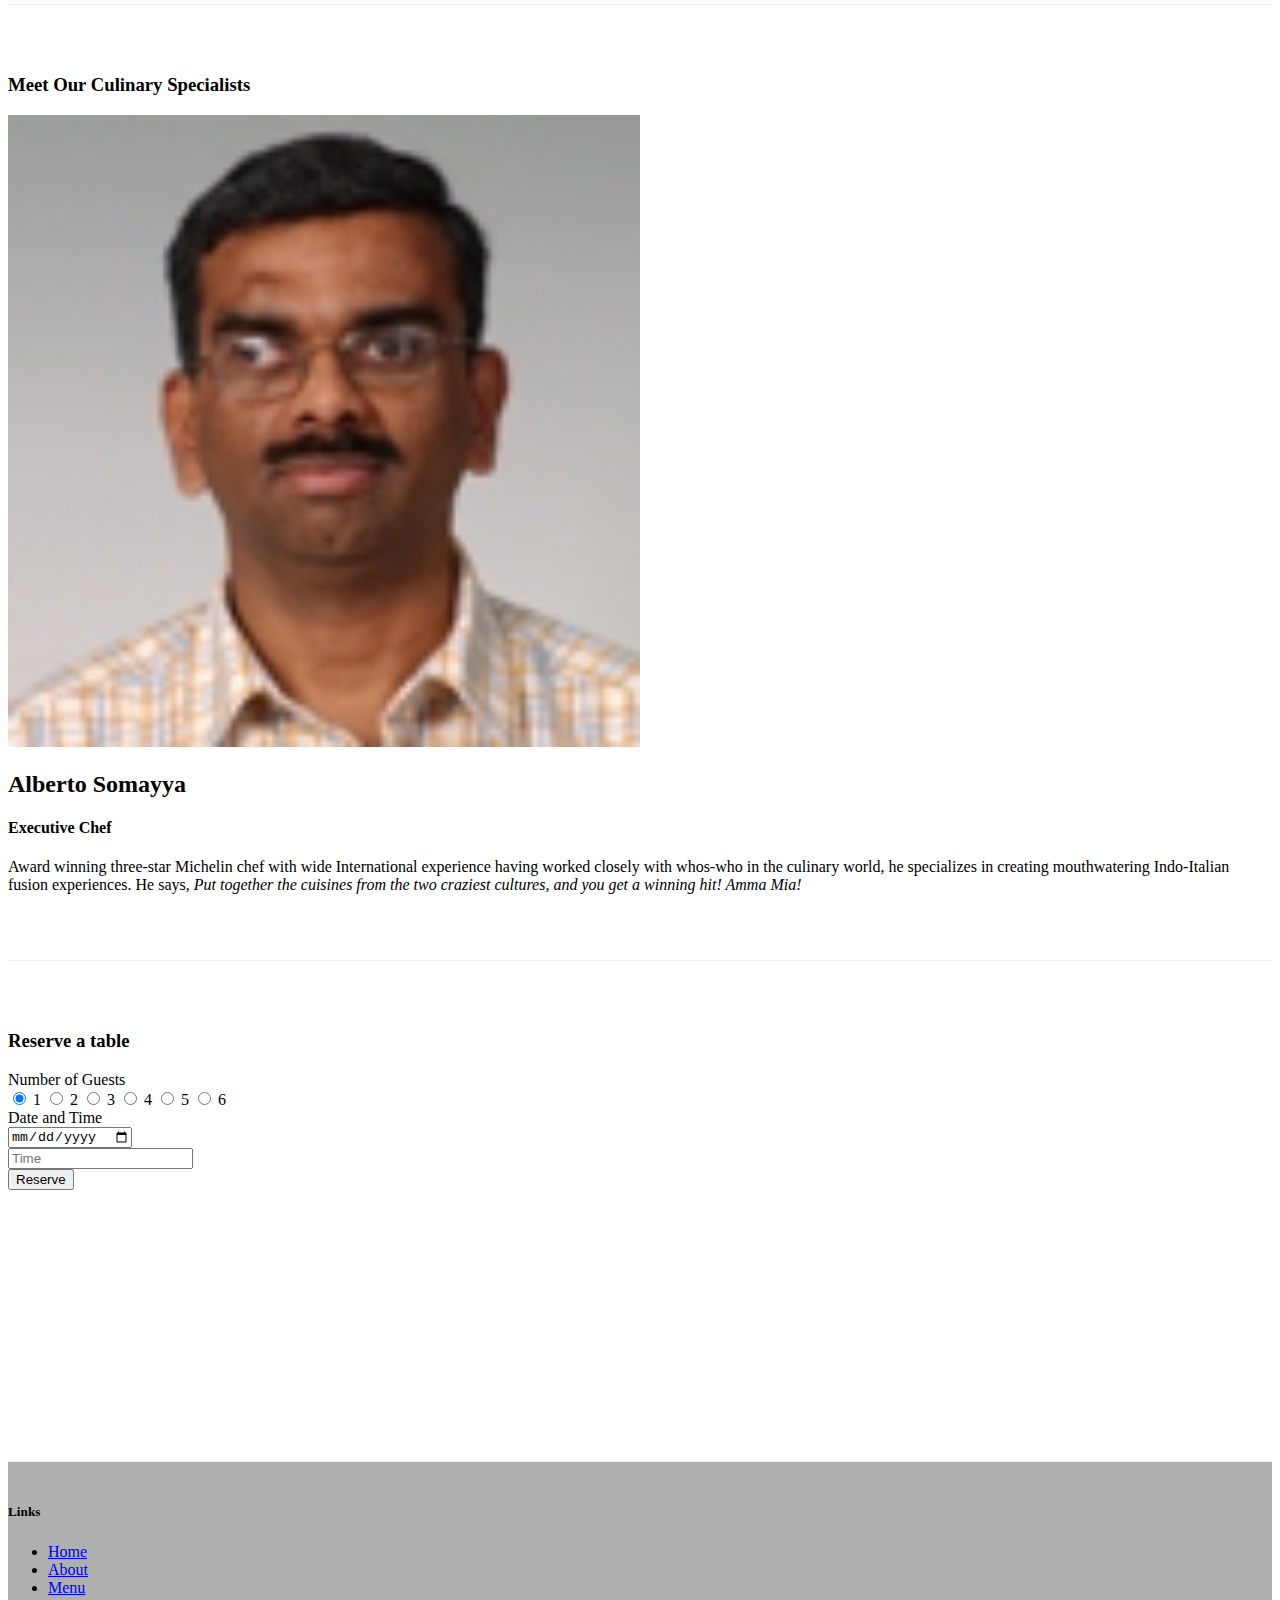
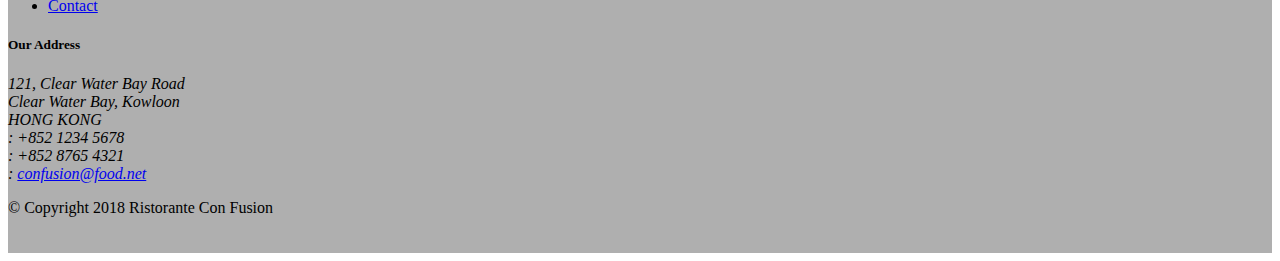
==== commit e27abe14: "assignment3" ====
--- a/index.html
+++ b/index.html
@@ -93,15 +93,84 @@
                 </div>
                 <div class="col-12 col-sm align-self-center">
                     <a role="button" class="btn btn-block nav-link btn-warning" 
-                        data-toggle="tooltip" 
-                        data-html="true" 
-                        title="Or Call us at <br><strong>+64569799</strong>" 
-                        data-placement="bottom" 
+                        data-toggle="modal" 
                         data-target="#reserveModal"> Reserve Table </a>
                 </div>
             </div>
         </div>
     </header>
+  
+  <div id="reserveModal" class="modal fade" role="dialog">
+    <div class="modal-dialog">
+    <!-- Modal content-->
+        <div class="modal-content">
+            <div class="modal-header">
+                <button type="button" class="close" data-dismiss="modal">&times;</button>
+                <h4 class="modal-title">Reserve Table</h4>
+            </div>
+            <div class="modal-body">
+                <form class="form-horizontal" role="form">
+                    <div class="form-group">
+                        <label for="numberOfGuests-id" class="col-xs-12 col-sm-2 control-label">Number of Guests</label>
+
+                        <div class="radio radio-inline col-xs-12 col-sm-10">
+                            <label class="radio-inline">
+                                <input type="radio" name="numberOfGuests" id="numberOfGuests-id" value="1guest">1
+                            </label>
+                            <label class="radio-inline">
+                                <input type="radio" name="numberOfGuests" id="numberOfGuests-id" value="2guests">2 
+                            </label>
+                            <label class="radio-inline">
+                                <input type="radio" name="numberOfGuests" id="numberOfGuests-id" value="3guesrs">3 
+                            </label>
+                            <label class="radio-inline">
+                                <input type="radio" name="numberOfGuests" id="numberOfGuests-id" value="4guesrs">4 
+                            </label>
+                            <label class="radio-inline">
+                                <input type="radio" name="numberOfGuests" id="numberOfGuests-id" value="5guests">5 
+                            </label>
+                            <label class="radio-inline">
+                                <input type="radio" name="numberOfGuests" id="numberOfGuests-id" value="6guests">6 
+                            </label>
+                        </div>
+                    </div>
+
+                    <div class="form-group">
+                        <label for="date" class="col-xs-12 col-sm-2 control-label">Section</label>
+                        <div class="btn-group" data-toggle="buttons">
+                            <label class="btn btn-success active">
+                            <input type="radio" class="btn btn-danger" name="options" id="option_non_smoking" autocomplete="off" checked>Non-Smoking
+                            </label>
+                            <label class="btn btn-danger">
+                            <input type="radio" name="options" id="option_smoking" autocomplete="off">Smoking
+                            </label>
+                        </div>
+                    </div>
+                    
+                    <div class="form-group has-feedback">
+                        <label for="date" class="col-xs-12 col-sm-2 control-label">Date and Time</label>
+                        <div class="col-xs-6 col-sm-3">
+                            <input type="text" class="form-control" id="date" name="date" placeholder="Date">
+                            <span class="glyphicon glyphicon-calendar form-control-feedback" aria-hidden="true"></span>
+                        </div>
+                        <div class="col-xs-6 col-sm-offset-1 col-sm-3">
+                            <input type="text" class="form-control" id="time" name="time" placeholder="Time">
+                            <span class="glyphicon glyphicon-time form-control-feedback" aria-hidden="true"></span>
+                        </div>
+                    </div>
+
+                    <div class="form-group">
+                        <div class="col-sm-offset-2 col-sm-10">
+                            <button type="submit" class="btn btn-primary">Reserve</button>
+                            <button type="button" class="btn btn-default" data-dismiss="modal">Cancel</button>
+                        </div>
+                    </div>
+
+                </form>
+            </div>
+        </div>
+      </div>
+    </div>
   
     <div class="container">
         <div class="row row-content">
@@ -302,13 +371,6 @@
     <script src="node_modules/jquery/dist/jquery.slim.min.js"></script>
     <script src="node_modules/popper.js/dist/umd/popper.min.js"></script>
     <script src="node_modules/bootstrap/dist/js/bootstrap.min.js"></script>
-    
-     <!-- jQuery-->
-    <script>
-        $(document).ready(function() {
-            $(' [data-toggle="tooltip"] ').tooltip();
-        });
-    </script>
 </body>
 
 </html>
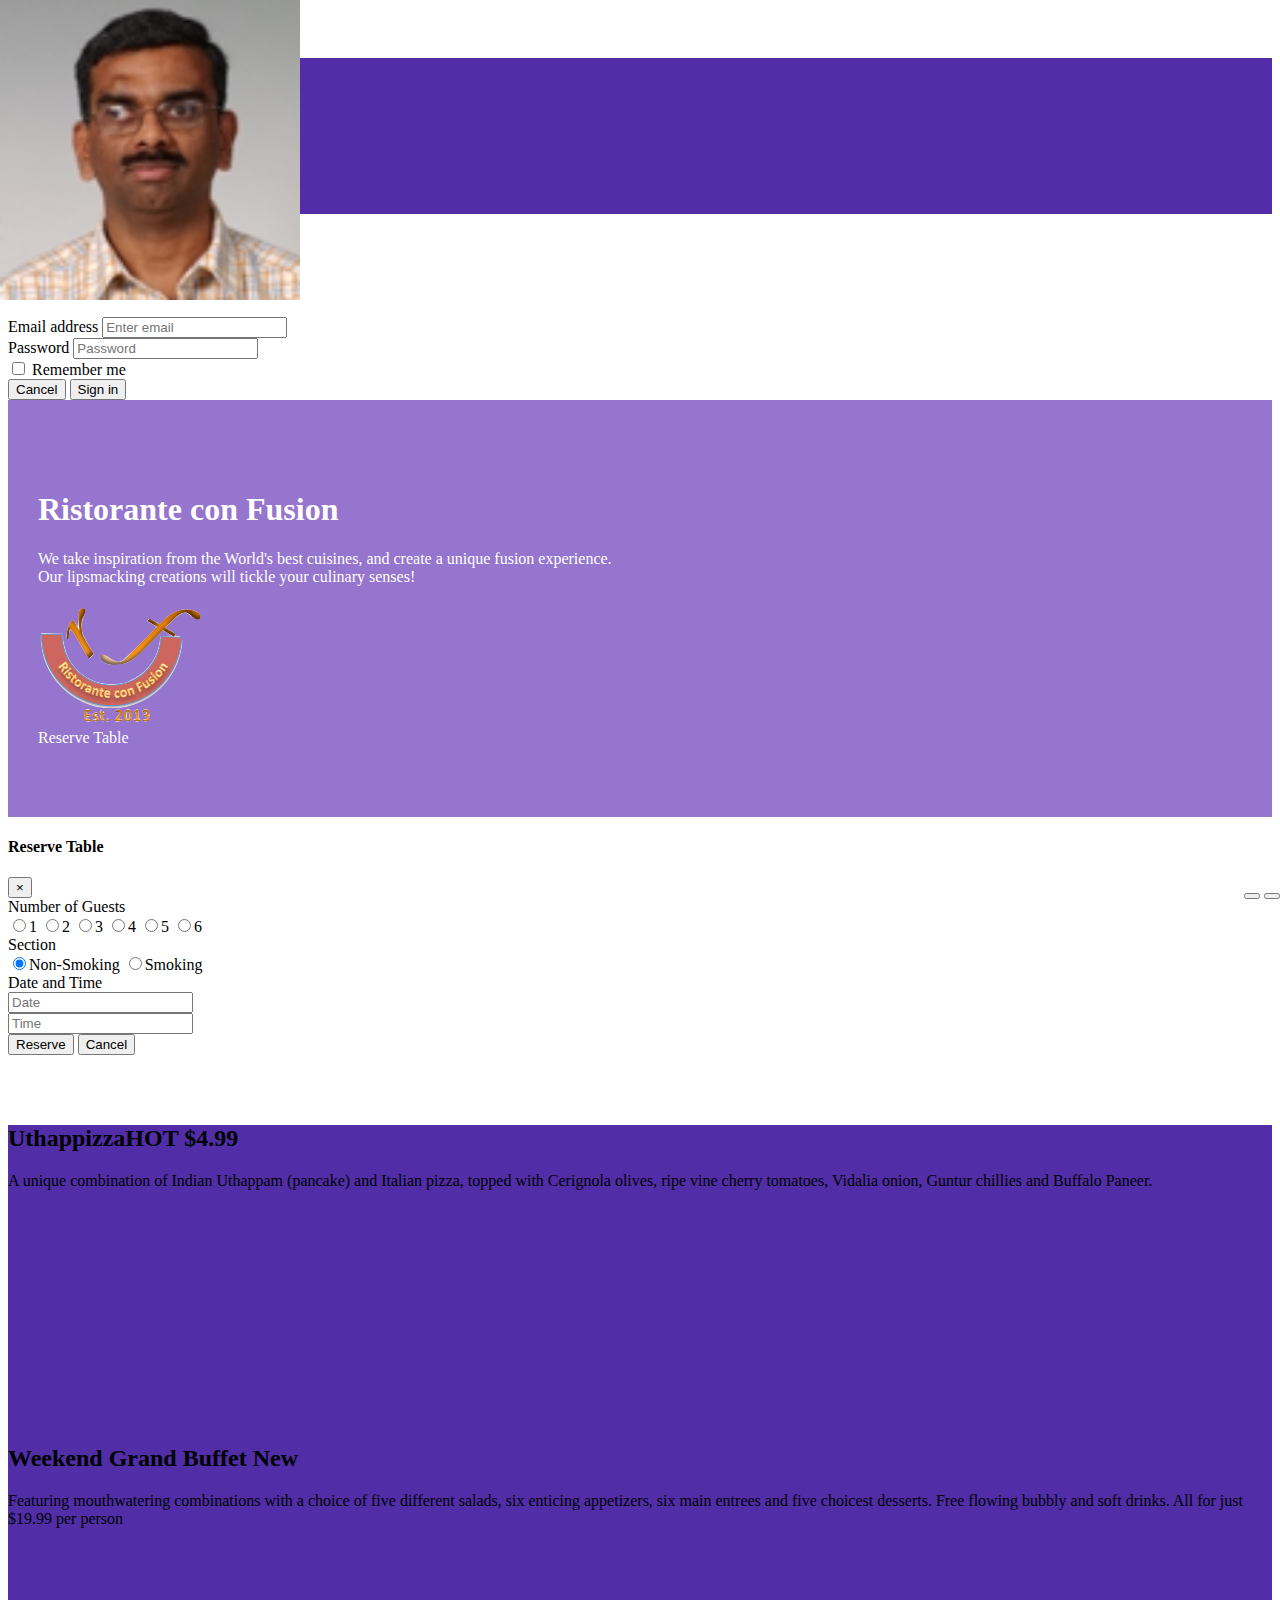
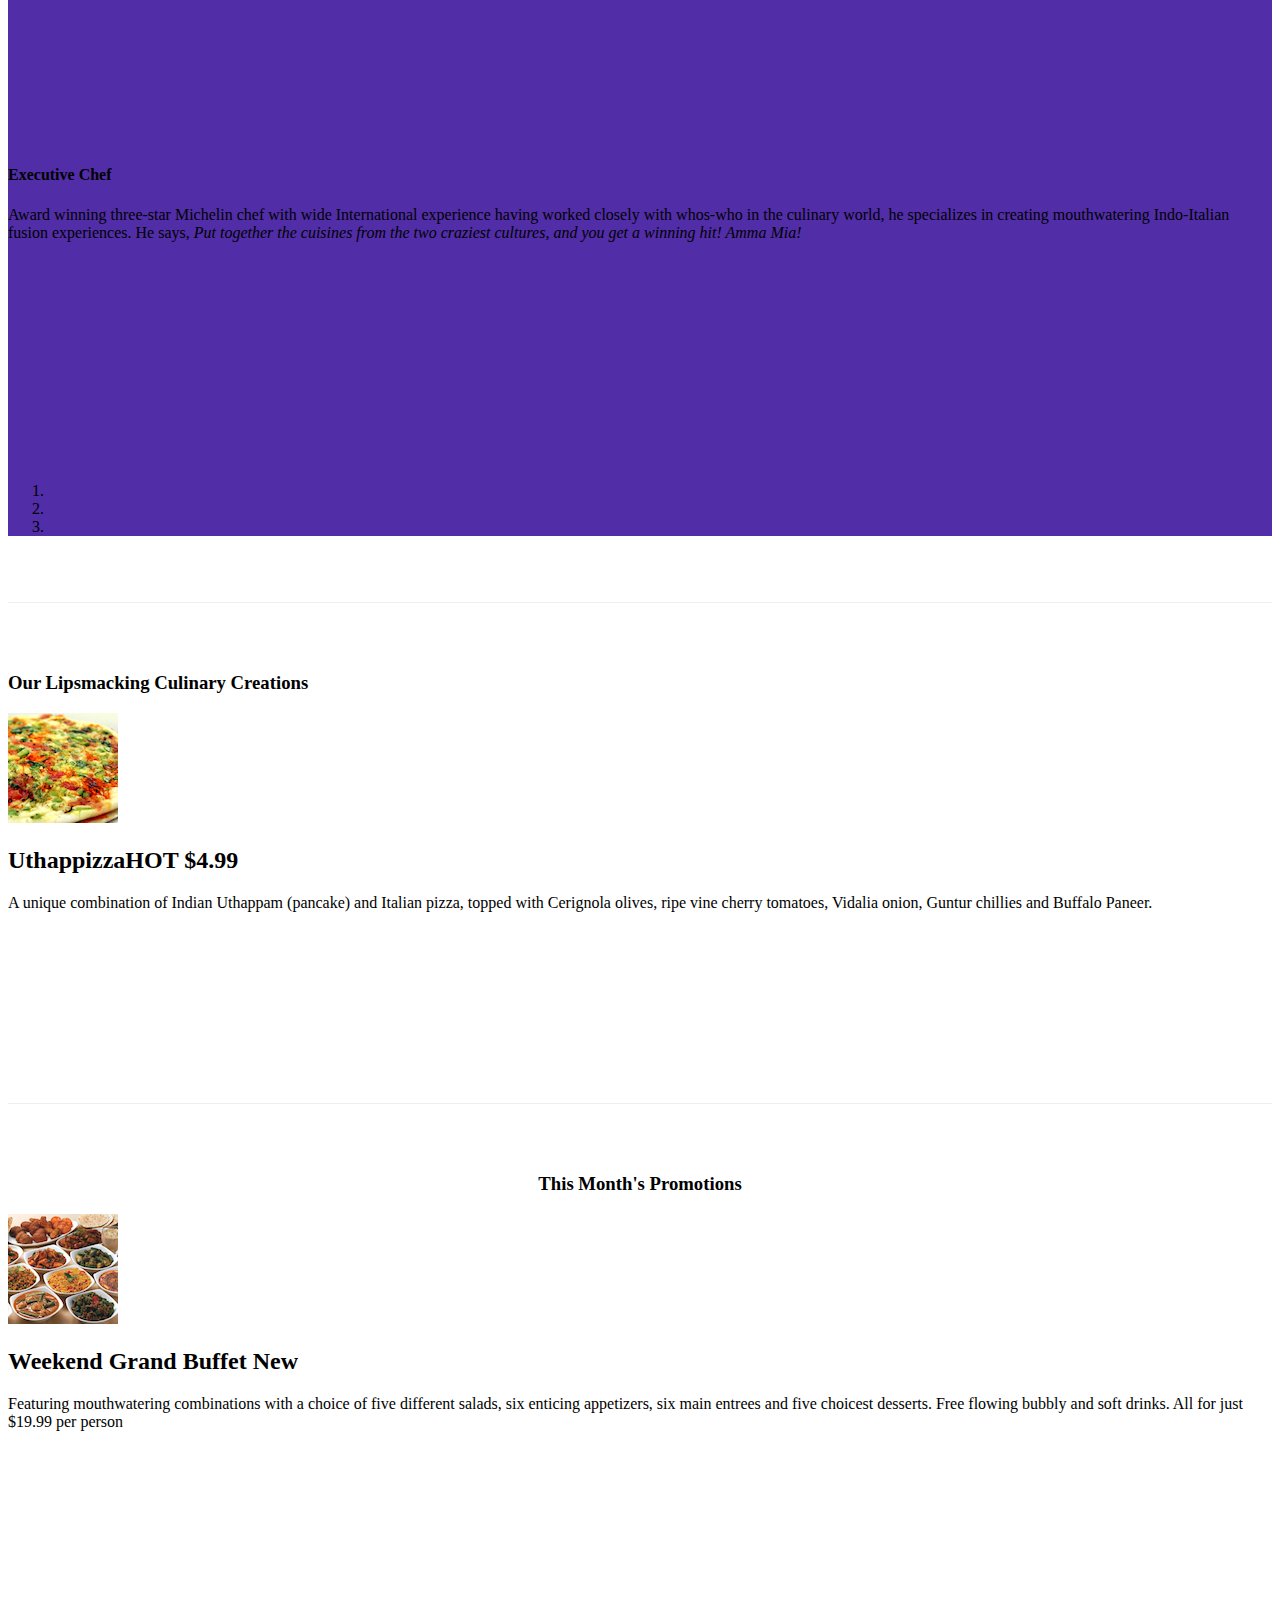
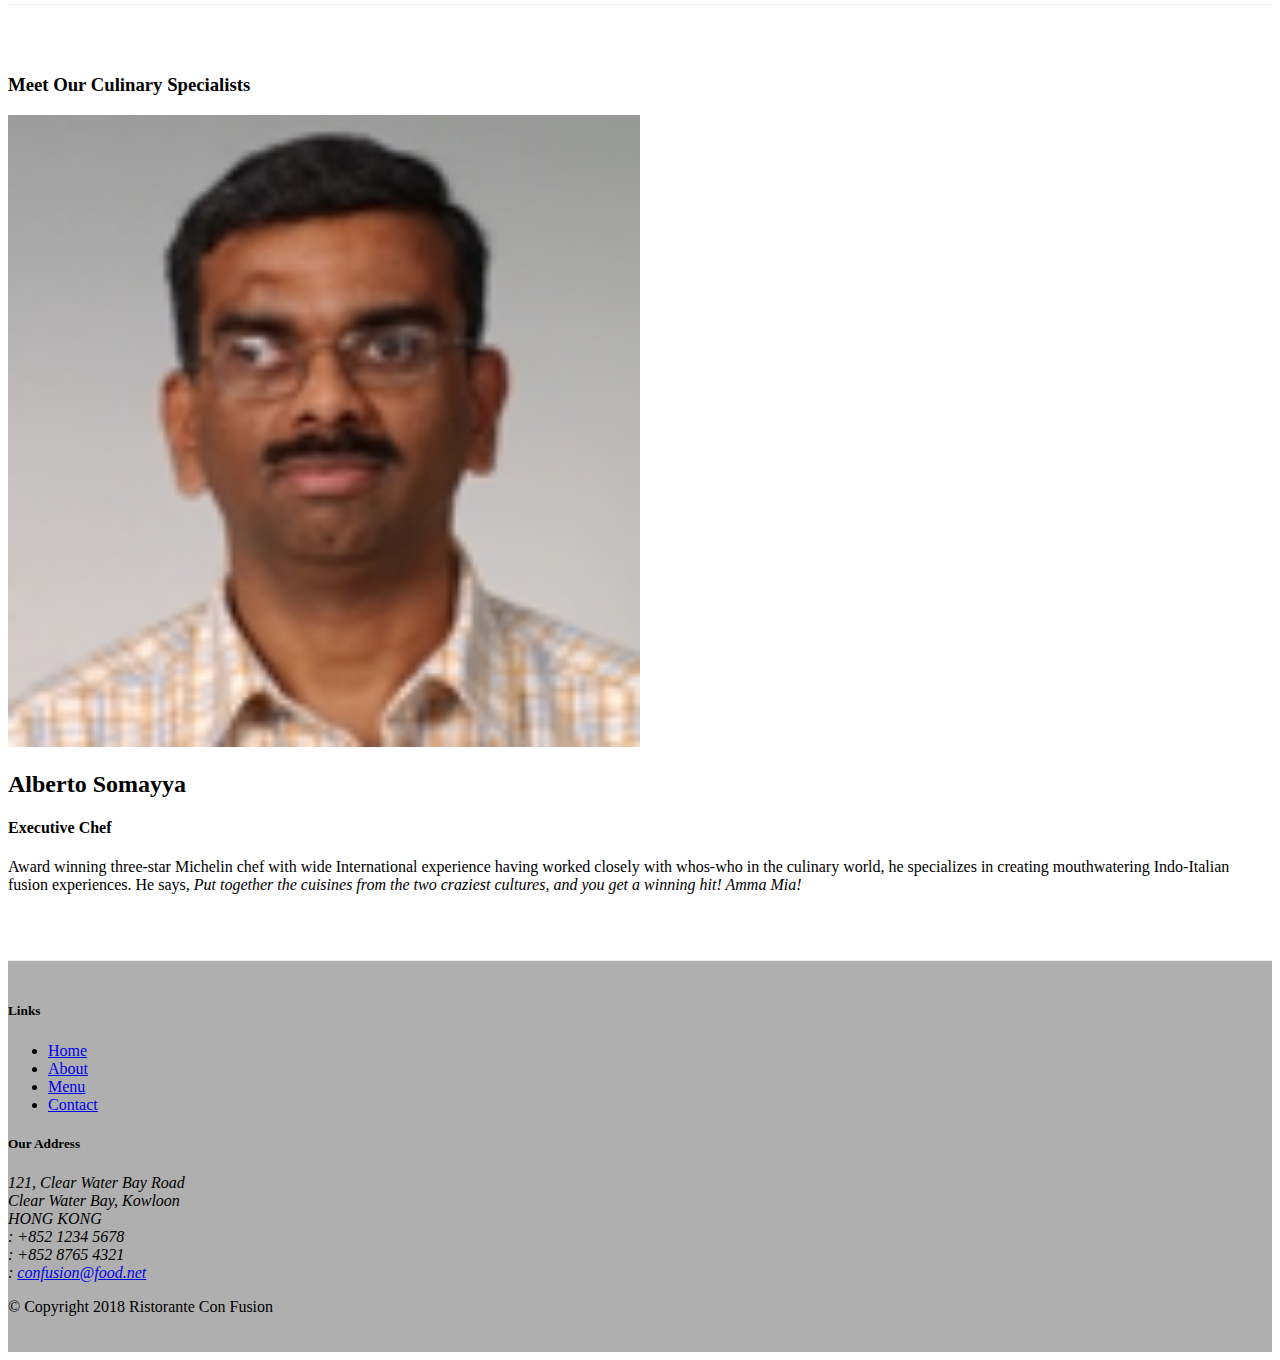
==== commit 2e504bec: "bootstrap jquery" ====
--- a/index.html
+++ b/index.html
@@ -105,8 +105,8 @@
     <!-- Modal content-->
         <div class="modal-content">
             <div class="modal-header">
+                <h4 class="modal-title">Reserve Table</h4>
                 <button type="button" class="close" data-dismiss="modal">&times;</button>
-                <h4 class="modal-title">Reserve Table</h4>
             </div>
             <div class="modal-body">
                 <form class="form-horizontal" role="form">
@@ -210,6 +210,14 @@
                     <a class="carousel-control-next" href="#mycarousel" role="button" data-slide="next">
                         <span class="carousel-control-next-icon"></span>
                     </a>
+                    <div class="btn-group" id="carouselButton">
+                        <button class="btn btn-danger btn-sm" id="carousel-pause">
+                            <span class="fa fa-pause"></span>
+                        </button>
+                        <button class="btn btn-danger btn-sm" id="carousel-play">
+                            <span class="fa fa-play"></span>
+                        </button>
+                    </div>
                 </div>
             </div>
         </div>
@@ -266,64 +274,6 @@
             </div>
        </div>
        
-        <div id="reservationForm" class="row row-content align-items-center" >
-                <div class="col-12 offset-0 col-md-8 offset-md-2">
-                    <div class="card">
-                        <h3 class="card-header bg-warning text-white">Reserve a table</h3>
-                        <div class="card-block">
-                            <form>
-                                <div class="form-group row">
-                                    <label for="firstname" class="col-md-2 col-form-label">Number of Guests</label>
-                                    <div class="col-md-10">
-                                        <div class="btn-group" data-toggle="buttons">
-                                            <label class="btn btn-secondary active">
-                                                <input type="radio" name="nbPeople" value="1" autocomplete="off" checked> 1
-                                            </label>
-                                            <label class="btn btn-secondary">
-                                                <input type="radio" name="nbPeople" value="2" autocomplete="off"> 2
-                                            </label>
-                                            <label class="btn btn-secondary">
-                                                <input type="radio" name="nbPeople" value="3" autocomplete="off"> 3
-                                            </label>
-                                            <label class="btn btn-secondary">
-                                                <input type="radio" name="nbPeople" value="4" autocomplete="off"> 4
-                                            </label>
-                                            <label class="btn btn-secondary">
-                                                <input type="radio" name="nbPeople" value="5" autocomplete="off"> 5
-                                            </label>
-                                            <label class="btn btn-secondary">
-                                                <input type="radio" name="nbPeople" value="6" autocomplete="off"> 6
-                                            </label>
-                                        </div>
-                                    </div>
-                                </div>
-                                <div class="form-group row">
-                                    <label for="lastname" class="col-md-2 col-form-label">Date and Time</label>
-                                    <div class="col-md-4">
-                                        <div class="input-group">
-                                            <span class="input-group-addon"><i class="fa fa-calendar" aria-hidden="true"></i></span>
-                                            <input class="form-control" type="date" name="dateBooking" value="" placeholder="Date">
-                                        </div>
-                                    </div>
-                                    <div class="col-md-4">
-                                        <div class="input-group">
-                                            <span class="input-group-addon"><i class="fa fa-clock-o" aria-hidden="true"></i></span>
-                                            <input class="form-control" type="hour" name="hourBooking" value="" placeholder="Time">
-                                        </div>
-                                    </div>
-                                </div>
-                                <div class="form-group row">
-                                    <div class="offset-md-2 col-md-10">
-                                        <button type="submit" class="btn btn-primary">Reserve</button>
-                                    </div>
-                                </div>
-                            </form>
-                        </div>
-                    </div>
-                </div>
-            </div>
-      </div>
-
        
         <footer class="row-footer">
             <div class="container">
@@ -371,6 +321,18 @@
     <script src="node_modules/jquery/dist/jquery.slim.min.js"></script>
     <script src="node_modules/popper.js/dist/umd/popper.min.js"></script>
     <script src="node_modules/bootstrap/dist/js/bootstrap.min.js"></script>
+    
+    <script>
+        $(document).ready(function(){
+            $("#mycarousel").carousel( { interval: 2000 } );
+            $("#carousel-pause").click(function(){
+                $("#mycarousel").carousel('pause');
+            });
+            $("#carousel-play").click(function(){
+                $("#mycarousel").carousel('cycle');
+            });
+        });
+    </script>
 </body>
 
 </html>
--- a/css/styles.css
+++ b/css/styles.css
@@ -26,6 +26,12 @@
     left: 0;
     min-height: 300px;
     
+}
+#carouselButton {
+    right: 0px;
+    position: absolute;
+    bottom: 0px;
+    z-index: 1;
 }
 
 .row-header {
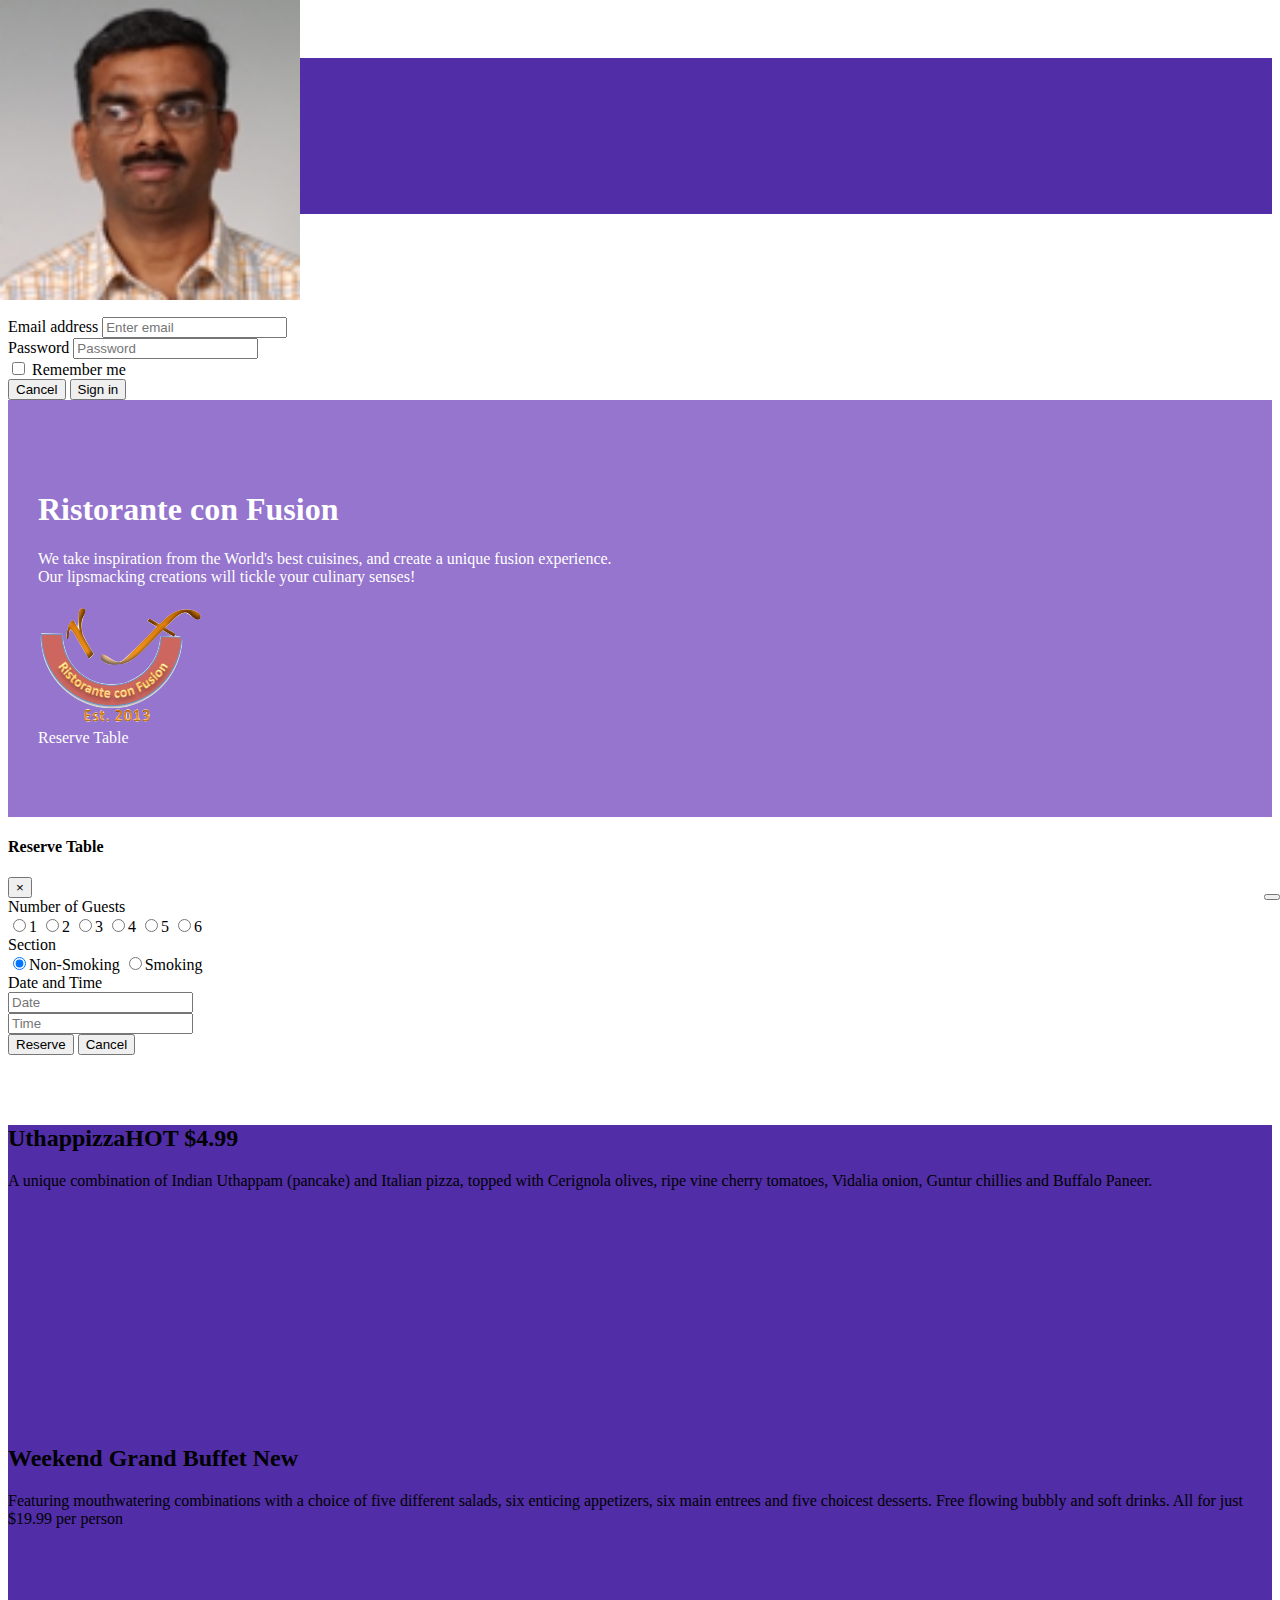
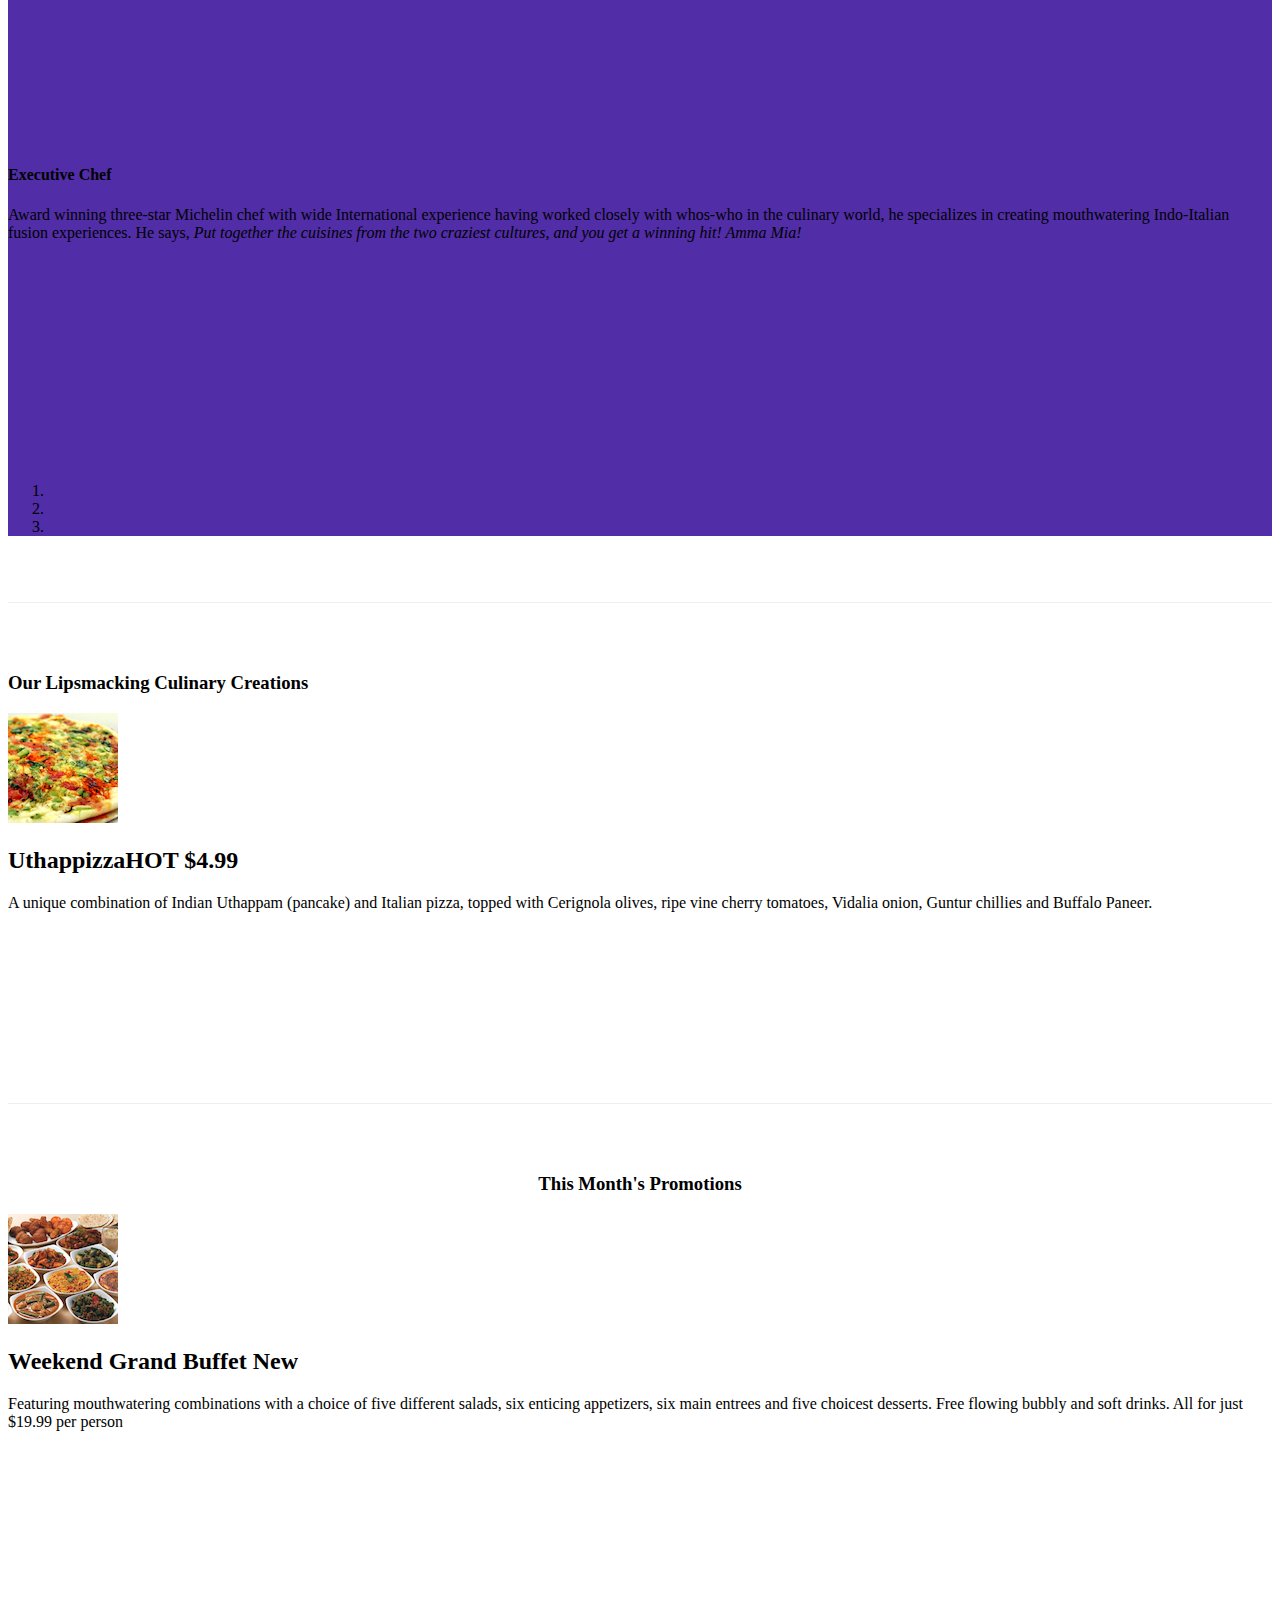
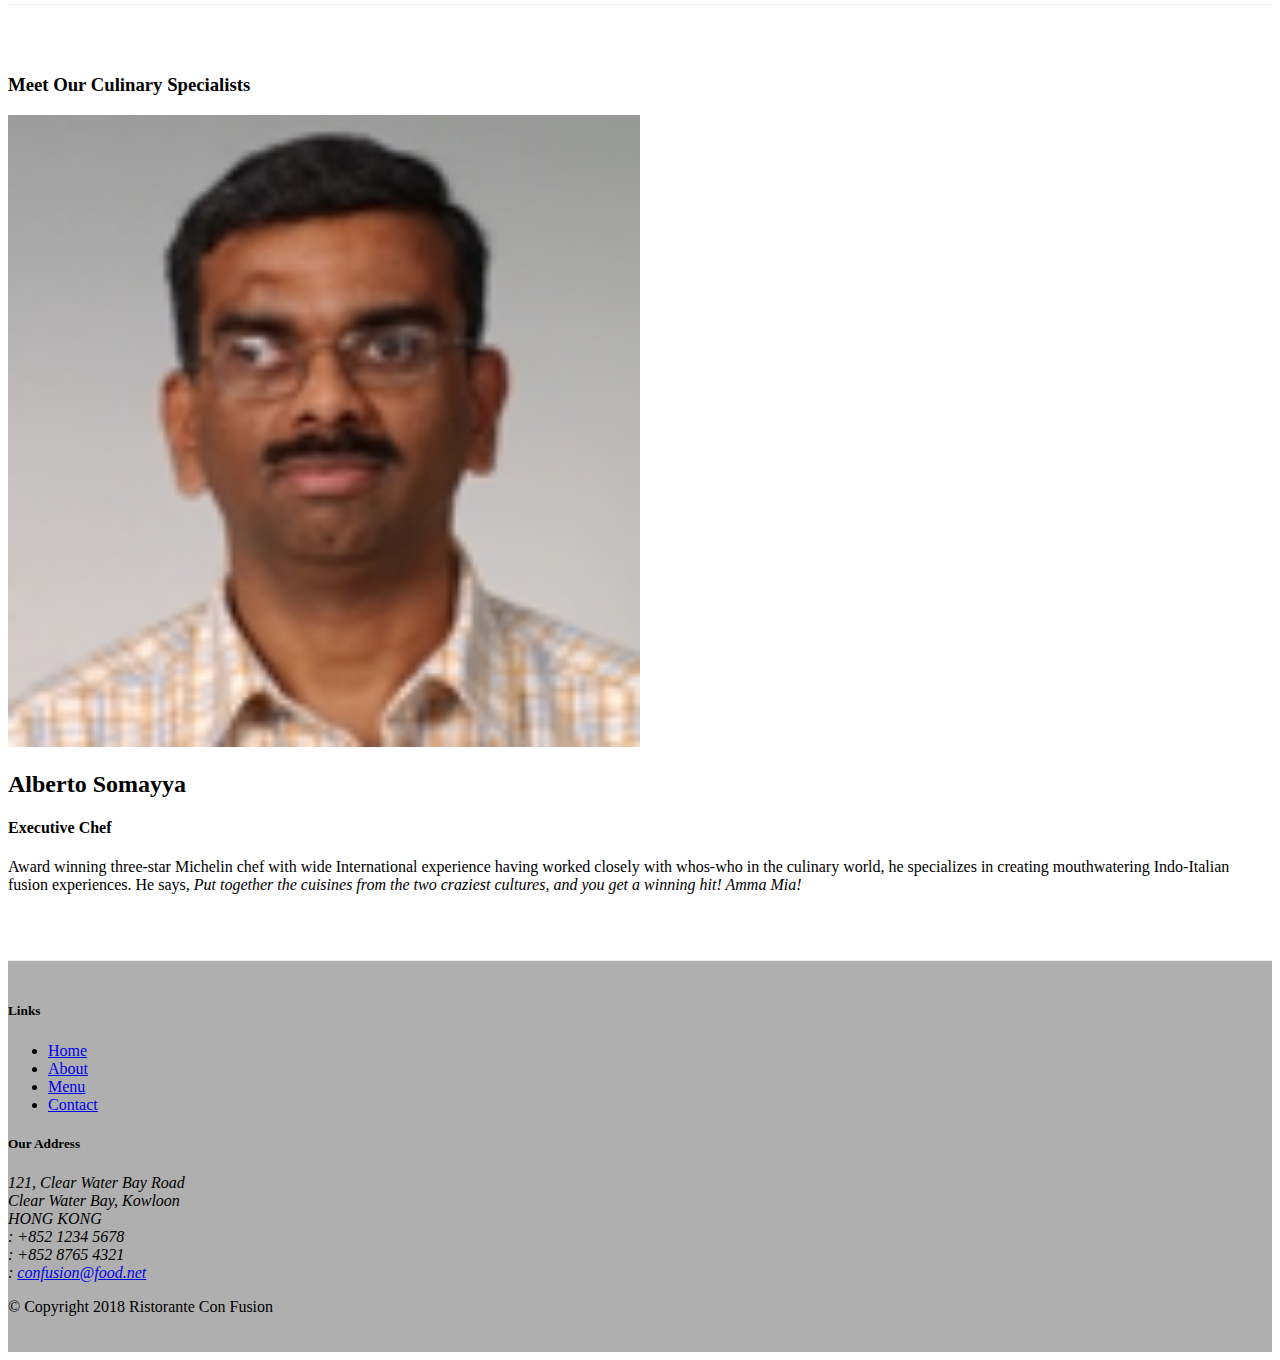
==== commit 5e23e44a: "more bootstrap jquery" ====
--- a/index.html
+++ b/index.html
@@ -210,14 +210,11 @@
                     <a class="carousel-control-next" href="#mycarousel" role="button" data-slide="next">
                         <span class="carousel-control-next-icon"></span>
                     </a>
-                    <div class="btn-group" id="carouselButton">
-                        <button class="btn btn-danger btn-sm" id="carousel-pause">
-                            <span class="fa fa-pause"></span>
-                        </button>
-                        <button class="btn btn-danger btn-sm" id="carousel-play">
-                            <span class="fa fa-play"></span>
-                        </button>
-                    </div>
+
+                    <button class="btn btn-danger btn-sm" id="carouselButton">
+                        <span id="carousel-button-icon" class="fa fa-pause"></span>
+                    </button>
+
                 </div>
             </div>
         </div>
@@ -324,12 +321,18 @@
     
     <script>
         $(document).ready(function(){
-            $("#mycarousel").carousel( { interval: 2000 } );
-            $("#carousel-pause").click(function(){
-                $("#mycarousel").carousel('pause');
-            });
-            $("#carousel-play").click(function(){
-                $("#mycarousel").carousel('cycle');
+            $('#mycarousel').carousel( { interval: 2000 } );
+                $("#carouselButton").click(function(){
+                if ($("#carouselButton").children("span").hasClass('fa-pause')) {
+                    $("#mycarousel").carousel('pause');
+                    $("#carouselButton").children("span").removeClass('fa-pause');
+                    $("#carouselButton").children("span").addClass('fa-play');
+                }
+                else if ($("#carouselButton").children("span").hasClass('fa-play')){
+                    $("#mycarousel").carousel('cycle');
+                    $("#carouselButton").children("span").removeClass('fa-play');
+                    $("#carouselButton").children("span").addClass('fa-pause');                    
+                }
             });
         });
     </script>
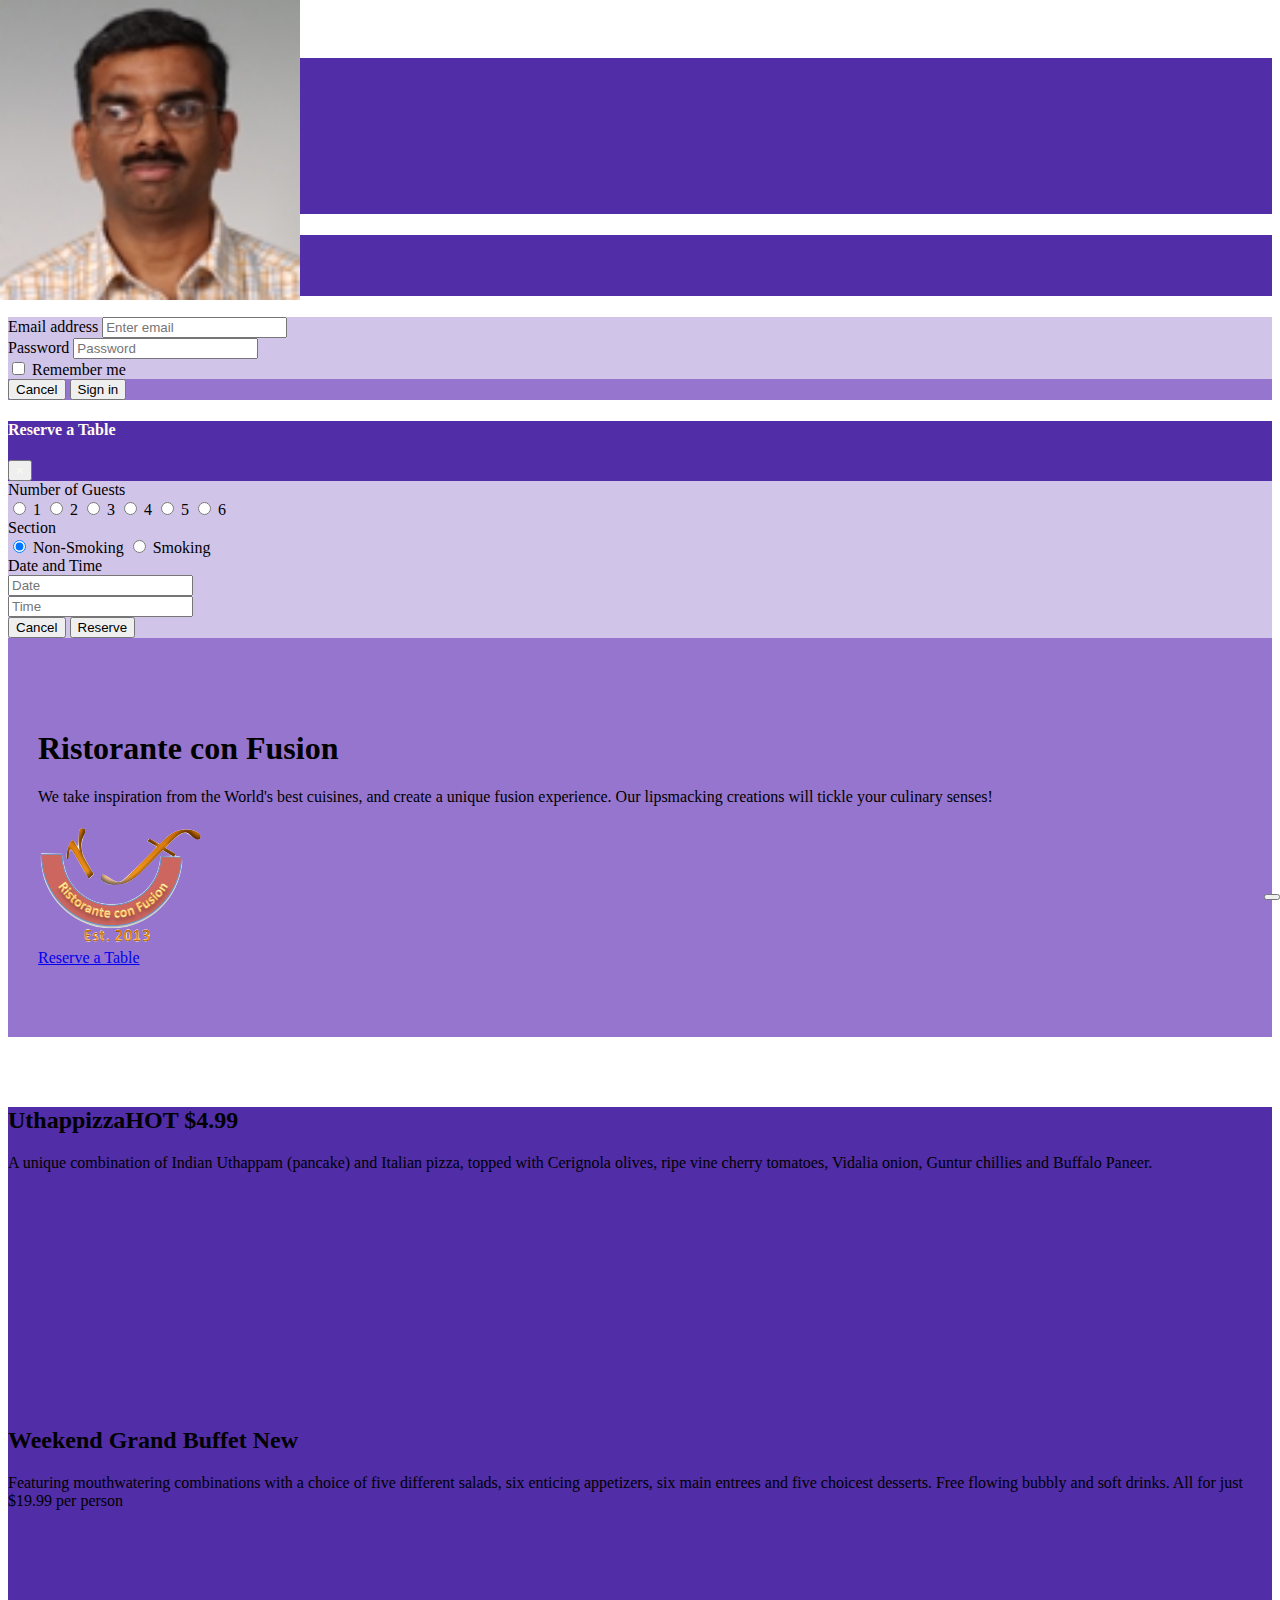
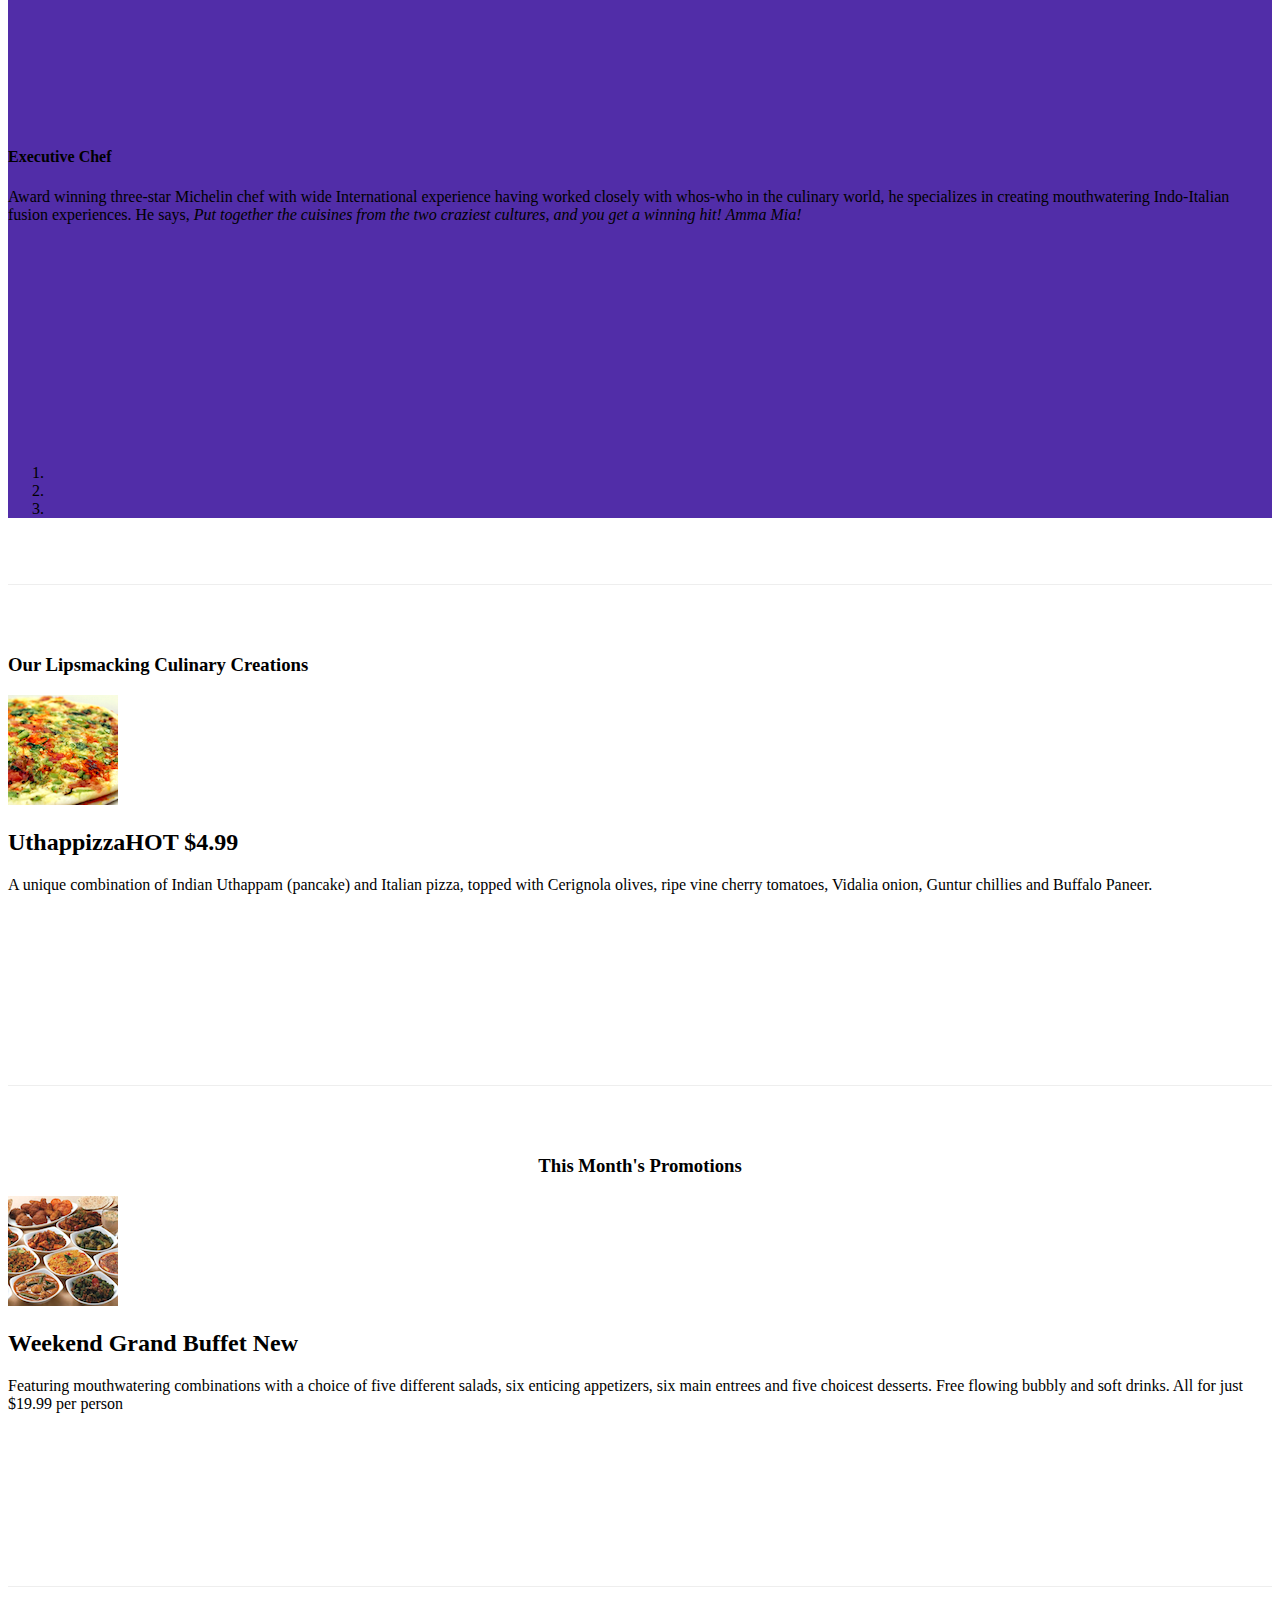
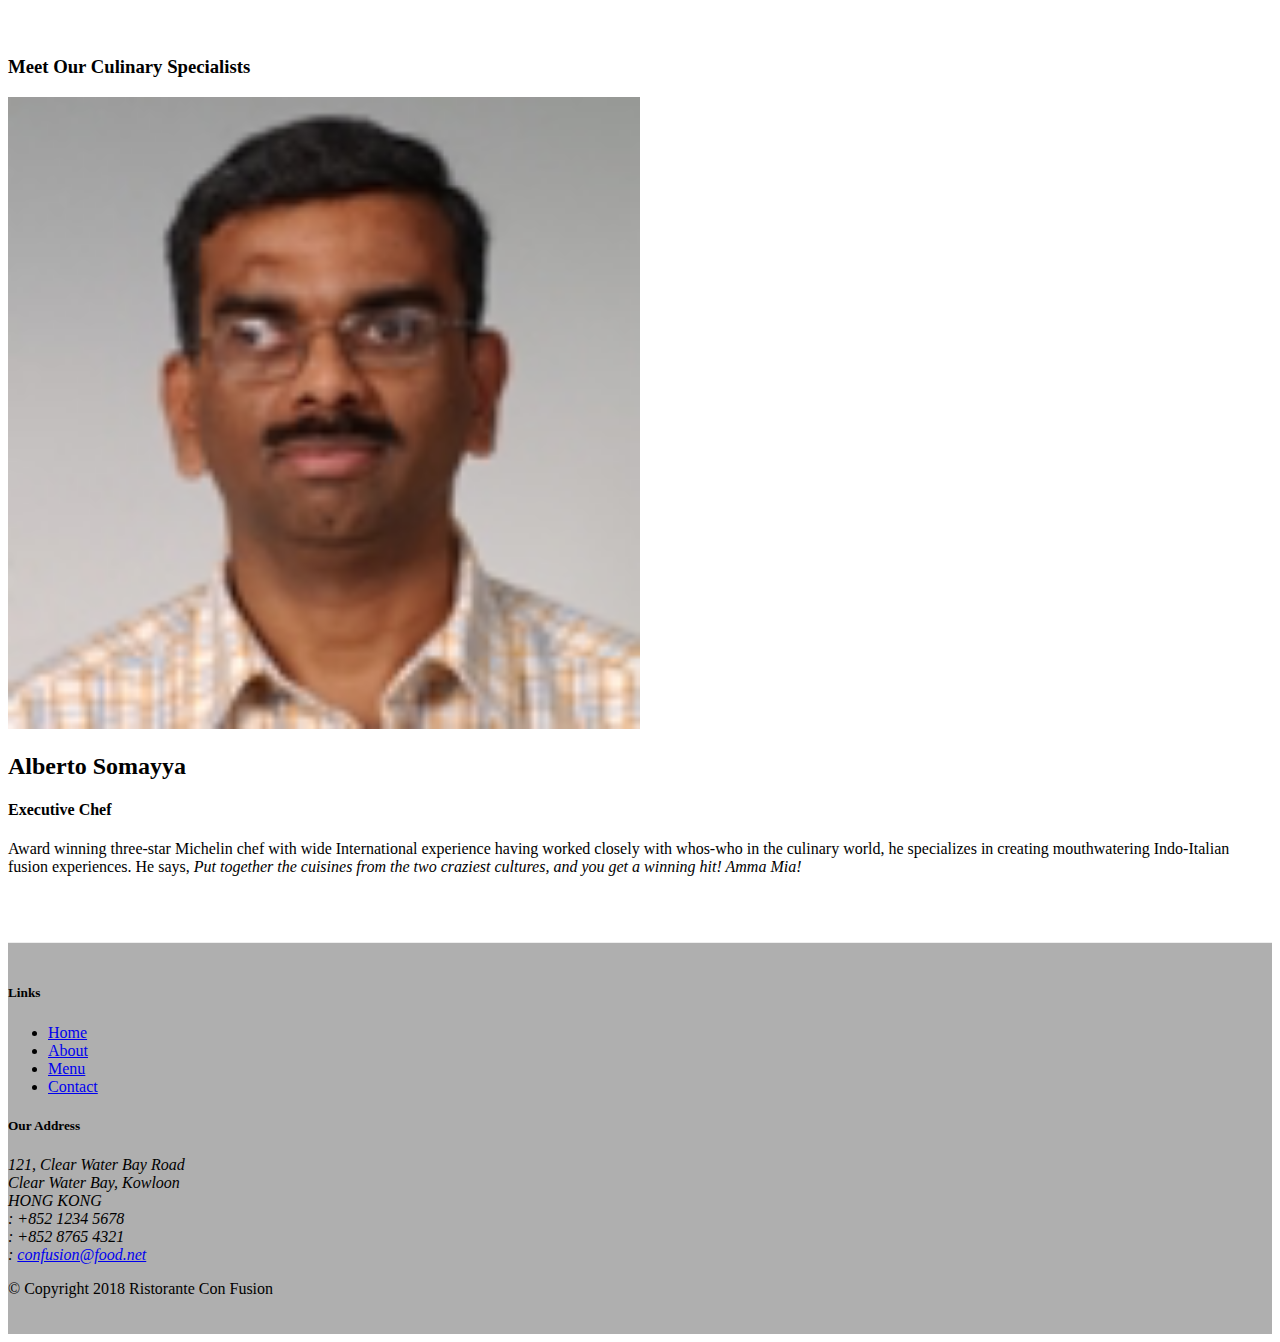
==== commit b115a5bb: "assignment4" ====
--- a/index.html
+++ b/index.html
@@ -29,7 +29,7 @@
                     <li class="nav-item"><a class="nav-link" href="./contactus.html" ><span class="fa fa-address-card fa-lg"></span> Contact</a></li>
                 </ul>
                 <span class="navbar-text">
-                    <a data-toggle="modal" data-target="#loginModal">
+                    <a id="loginLink">
                         <span class="fa fa-sign-in"></span> Login</a>
                 </span>
              </div>
@@ -37,8 +37,8 @@
     </nav>
     
      <!-- Modal-->
-    <div id="loginModal"m class="modal fade" role="dialog">
-        <div class="modal-dialog modal-lg" role="content">
+    <div id="loginModal" class="modal fade" role="dialog">
+        <div class="modal-dialog" role="content">
             <div class="modal-content">
                 <div class="modal-header">
                         <h4 class="modal-title">Login<h4>
@@ -47,130 +47,114 @@
                         </button>
                 </div>
                 <div class="modal-body">
-                        <form>
-                            <div class="form-row">
-                                    <div class="form-group col-sm-4">
+                        <form class="form-inline">
+                            <div class="form-group">
                                         <label class="sr-only" for="exampleInputEmail3">Email address</label>
                                         <input type="email" 
                                         class="form-control form-control-sm mr-1" 
                                         id="exampleInputEmail3"
                                         placeholder="Enter email">
                                     </div>
-                                    <div class="form-group col-sm-4">
+                                    <div class="form-group">
                                         <label class="sr-only" for="exampleInputEmail3">Password</label>
                                         <input type="password" 
                                         class="form-control form-control-sm mr-1" 
                                         id="exampleInputEmail3"
                                         placeholder="Password">
                                     </div>
-                                    <div class="col-sm-auto">
-                                        <div class="form-check">
+                                    <div class="form-check">
                                             <input class="form-check-input" type="checkbox">
                                             <label class="form-check-label">Remember me</label>
-                                        </div>
                                     </div>
-                                </div>
-                                <div class="form-row">
-                                    <button type="button" class="btn btn-secondary btn-sm ml-auto" data dismis="modal">Cancel</button>
-                                    <button type="submit" class="btn btn-primary btn-sm ml-1">Sign in</button>
-                                </div>
                         </form>
+                </div>
+                <div class="modal-footer">
+                    <button type="button" class="btn btn-default btn-sm" data-dismiss="modal">Cancel</button>
+                    <button type="submit" class="btn btn-primary btn-sm">Sign in</button>
                 </div>
             </div>
         </div>
     </div>
     
-    <header class="jumbotron">
+    
+    <!-- modal for reserving a table -->
+   <div id="reserveTableModal" class="modal fade" role="dialog">
+        <div class="modal-dialog" role="content">
+            <div class="modal-content">
+                <div class="modal-header">
+                    <h4 class="modal-title">Reserve a Table</h3>
+                    <button type="button" class="close" data-dismiss="modal">
+                        &times;
+                    </button>
+                </div>
+                <div class="modal-body">
+                    <form>
+                        <div class="form-group row">
+                            <label class="col-md-3 col-form-label">Number of Guests</label>
+                            <div class="col-md-9 align-self-center btn-group">
+                                <label class="radio-inline mr-2 ml-2"><input type="radio" name="noOfGuests" value=1> 1</label>
+                                <label class="radio-inline mr-2 ml-2"><input type="radio" name="noOfGuests" value=2> 2</label>
+                                <label class="radio-inline mr-2 ml-2"><input type="radio" name="noOfGuests" value=3> 3</label>
+                                <label class="radio-inline mr-2 ml-2"><input type="radio" name="noOfGuests" value=4> 4</label>
+                                <label class="radio-inline mr-2 ml-2"><input type="radio" name="noOfGuests" value=5> 5</label>
+                                <label class="radio-inline mr-2 ml-2"><input type="radio" name="noOfGuests" value=6> 6</label>
+                            </div>
+                        </div>
+                        <div class="form-group row">
+                            <label class="col-md-3 col-form-label align-self-center">Section</label>
+                            <div class="col-md-9 align-self-center btn-group" data-toggle="buttons">
+                                <label class="btn btn-success active radio-inline btn-sm"><input type="radio" name="section" value=1 checked> Non-Smoking</label>
+                                <label class="btn btn-danger radio-inline btn-sm"><input type="radio" name="section" value=2> Smoking</label>
+                            </div>
+                        </div>
+                        <div class="form-group row">
+                            <label class="col-md-3 col-form-label">Date and Time</label>
+                            <div class="col-md-4 align-self-center">
+                                <div class="input-group">
+                                    <span class="input-group-addon fa fa-calendar"></span><input type="text" class="form-control" id="date" name="date"
+                                        placeholder="Date"/>
+                                </div>
+                            </div>
+                            <div class="col-md-4 align-self-center">
+                                <div class="input-group">
+                                    <span class="input-group-addon fa fa-clock-o"></span><input type="text" class="form-control" id="time" name="time"
+                                        placeholder="Time"/>
+                                </div>
+                            </div>
+                        </div>
+                        <div class="form-group row">
+                            <div class="offset-md-3 col-md-9">
+                                <button type="button" class="btn btn-default" data-dismiss="modal">Cancel</button>
+                                <button type="submit" class="btn btn-primary">Reserve</button>
+                            </div>
+                        </div>
+                    </form>
+                </div>
+            </div>
+        </div>
+    </div>
+    <!-- jumbotron sets apart the content from the rest of the page -->
+    <header class="jumbotron row-header">
         <div class="container">
-            <div class="row row-header">
-                <div className="col-xs-12 col-sm-8">
+            <div class="row">
+                <div class="col-12 col-sm-6">
                     <h1>Ristorante con Fusion</h1>
-                   
-                    <p>We take inspiration from the World's best cuisines, and create a unique fusion experience. <br />Our lipsmacking creations will tickle your culinary senses!</p>
-                </div>
-                <div class="col-12 col-sm">
+                    <p>We take inspiration from the World's best cuisines, and create a unique fusion experience. Our lipsmacking creations will tickle your culinary senses!</p>
+                </div>
+                <!-- this content will take whatever is left over -->
+                <div class="col-12 col-sm align-self-center">
                     <img src="img/logo.png" class="img-fluid">
                 </div>
                 <div class="col-12 col-sm align-self-center">
-                    <a role="button" class="btn btn-block nav-link btn-warning" 
-                        data-toggle="modal" 
-                        data-target="#reserveModal"> Reserve Table </a>
+                    <!-- data-html true means that the content can be styled using html -->
+                    <a id="reserverTableLink" class="btn btn-sm btn-block btn-warning text-white"
+                        href="#reserveTable">Reserve a Table</a>
                 </div>
             </div>
         </div>
     </header>
-  
-  <div id="reserveModal" class="modal fade" role="dialog">
-    <div class="modal-dialog">
-    <!-- Modal content-->
-        <div class="modal-content">
-            <div class="modal-header">
-                <h4 class="modal-title">Reserve Table</h4>
-                <button type="button" class="close" data-dismiss="modal">&times;</button>
-            </div>
-            <div class="modal-body">
-                <form class="form-horizontal" role="form">
-                    <div class="form-group">
-                        <label for="numberOfGuests-id" class="col-xs-12 col-sm-2 control-label">Number of Guests</label>
-
-                        <div class="radio radio-inline col-xs-12 col-sm-10">
-                            <label class="radio-inline">
-                                <input type="radio" name="numberOfGuests" id="numberOfGuests-id" value="1guest">1
-                            </label>
-                            <label class="radio-inline">
-                                <input type="radio" name="numberOfGuests" id="numberOfGuests-id" value="2guests">2 
-                            </label>
-                            <label class="radio-inline">
-                                <input type="radio" name="numberOfGuests" id="numberOfGuests-id" value="3guesrs">3 
-                            </label>
-                            <label class="radio-inline">
-                                <input type="radio" name="numberOfGuests" id="numberOfGuests-id" value="4guesrs">4 
-                            </label>
-                            <label class="radio-inline">
-                                <input type="radio" name="numberOfGuests" id="numberOfGuests-id" value="5guests">5 
-                            </label>
-                            <label class="radio-inline">
-                                <input type="radio" name="numberOfGuests" id="numberOfGuests-id" value="6guests">6 
-                            </label>
-                        </div>
-                    </div>
-
-                    <div class="form-group">
-                        <label for="date" class="col-xs-12 col-sm-2 control-label">Section</label>
-                        <div class="btn-group" data-toggle="buttons">
-                            <label class="btn btn-success active">
-                            <input type="radio" class="btn btn-danger" name="options" id="option_non_smoking" autocomplete="off" checked>Non-Smoking
-                            </label>
-                            <label class="btn btn-danger">
-                            <input type="radio" name="options" id="option_smoking" autocomplete="off">Smoking
-                            </label>
-                        </div>
-                    </div>
-                    
-                    <div class="form-group has-feedback">
-                        <label for="date" class="col-xs-12 col-sm-2 control-label">Date and Time</label>
-                        <div class="col-xs-6 col-sm-3">
-                            <input type="text" class="form-control" id="date" name="date" placeholder="Date">
-                            <span class="glyphicon glyphicon-calendar form-control-feedback" aria-hidden="true"></span>
-                        </div>
-                        <div class="col-xs-6 col-sm-offset-1 col-sm-3">
-                            <input type="text" class="form-control" id="time" name="time" placeholder="Time">
-                            <span class="glyphicon glyphicon-time form-control-feedback" aria-hidden="true"></span>
-                        </div>
-                    </div>
-
-                    <div class="form-group">
-                        <div class="col-sm-offset-2 col-sm-10">
-                            <button type="submit" class="btn btn-primary">Reserve</button>
-                            <button type="button" class="btn btn-default" data-dismiss="modal">Cancel</button>
-                        </div>
-                    </div>
-
-                </form>
-            </div>
-        </div>
-      </div>
-    </div>
+    
+                
   
     <div class="container">
         <div class="row row-content">
@@ -315,27 +299,11 @@
     </footer>
 
     <!-- jQuery first, then Popper.js, then Bootstrap JS. -->
-    <script src="node_modules/jquery/dist/jquery.slim.min.js"></script>
-    <script src="node_modules/popper.js/dist/umd/popper.min.js"></script>
+    <script src="node_modules/jquery/dist/jquery.min.js"></script>
+    <script src="node_modules/tether/dist/js/tether.min.js"></script>
     <script src="node_modules/bootstrap/dist/js/bootstrap.min.js"></script>
-    
-    <script>
-        $(document).ready(function(){
-            $('#mycarousel').carousel( { interval: 2000 } );
-                $("#carouselButton").click(function(){
-                if ($("#carouselButton").children("span").hasClass('fa-pause')) {
-                    $("#mycarousel").carousel('pause');
-                    $("#carouselButton").children("span").removeClass('fa-pause');
-                    $("#carouselButton").children("span").addClass('fa-play');
-                }
-                else if ($("#carouselButton").children("span").hasClass('fa-play')){
-                    $("#mycarousel").carousel('cycle');
-                    $("#carouselButton").children("span").removeClass('fa-play');
-                    $("#carouselButton").children("span").addClass('fa-pause');                    
-                }
-            });
-        });
-    </script>
+    <script src="js/scripts.js"></script>
+     
 </body>
 
 </html>
--- a/css/styles.css
+++ b/css/styles.css
@@ -16,6 +16,15 @@
 .carousel{
     background: #512DA8;
 }
+.carousel .carousel-item {
+    height: 300px; }
+    .carousel .carousel-item img {
+      position: absolute;
+      top: 0;
+      left: 0;
+      min-height: 300px; 
+    }
+
 
 .carousel-item {
     height: 300px;
@@ -32,6 +41,25 @@
     position: absolute;
     bottom: 0px;
     z-index: 1;
+}
+
+.modal-header {
+    background-color: #512DA8;
+}
+.modal-header button {
+    color: floralwhite;
+}
+
+.modal-title {
+    color: floralwhite;
+}
+
+.modal-body {
+    background-color: #D1C4E9;
+}
+
+.modal-footer {
+    background-color: #9575CD;
 }
 
 .row-header {
@@ -56,7 +84,7 @@
     padding: 70px 30px 70px 30px;
     margin: 0px auto;
     background: #9575CD;
-    color:  white;
+    color:  florawhite;
 }
 
 .address {
